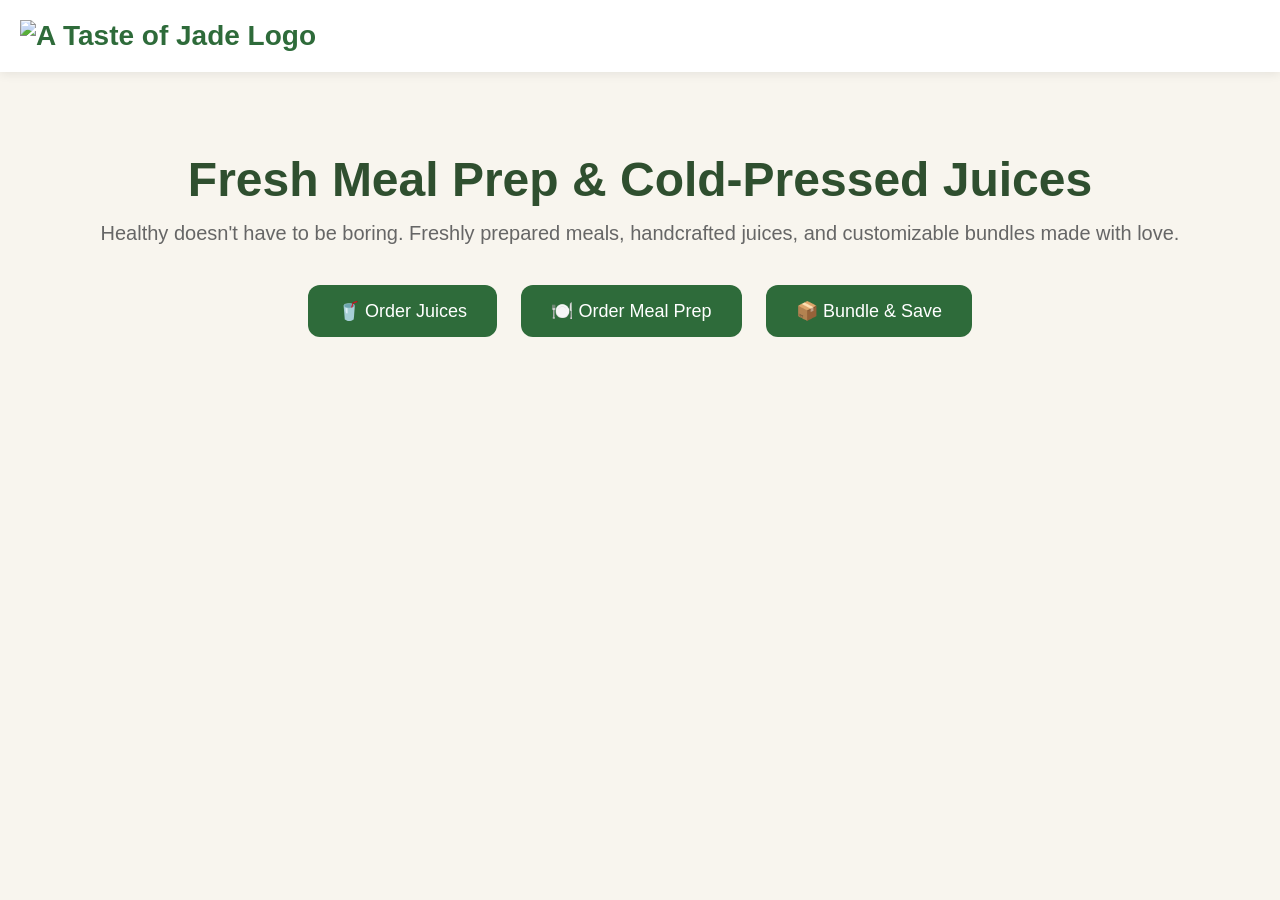
==== index.html @ e4f4dc2f "Update index.html" ====
<!DOCTYPE html>
<html lang="en">

<head>
    <meta charset="UTF-8">
    <meta name="viewport" content="width=device-width, initial-scale=1.0">
    <title>A Taste of Jade</title>
    <link rel="stylesheet" href="style.css">
</head>

<body>

<header>
    <img src="images/logo.png" alt="A Taste of Jade Logo" class="logo">
</header>

<section class="hero">

    <h1>Fresh Meal Prep & Cold-Pressed Juices</h1>

    <p>
        Healthy doesn't have to be boring. Freshly prepared meals,
        handcrafted juices, and customizable bundles made with love.
    </p>

    <div class="buttons">
        <button>🥤 Order Juices</button>
        <button>🍽️ Order Meal Prep</button>
        <button>📦 Bundle & Save</button>
    </div>

</section>

</body>

</html>
---- style.css ----
/* A Taste of Jade Website */

* {
    margin: 0;
    padding: 0;
    box-sizing: border-box;
}

body {
    font-family: Arial, Helvetica, sans-serif;
    background-color: #F8F5EE;
    color: #2F4F2F;
}

header {
    background: white;
    padding: 20px;
    display: flex;
    justify-content: space-between;
    align-items: center;
    box-shadow: 0 2px 10px rgba(0,0,0,.08);
}

.logo {
    font-size: 28px;
    font-weight: bold;
    color: #2E6B3A;
}

.hero {
    text-align: center;
    padding: 80px 20px;
}

.hero h1 {
    font-size: 48px;
    margin-bottom: 15px;
}

.hero p {
    font-size: 20px;
    margin-bottom: 30px;
    color: #666;
}

button {
    background: #2E6B3A;
    color: white;
    border: none;
    padding: 15px 30px;
    border-radius: 12px;
    font-size: 18px;
    cursor: pointer;
    margin: 10px;
}

button:hover {
    background: #3E8A4C;
}
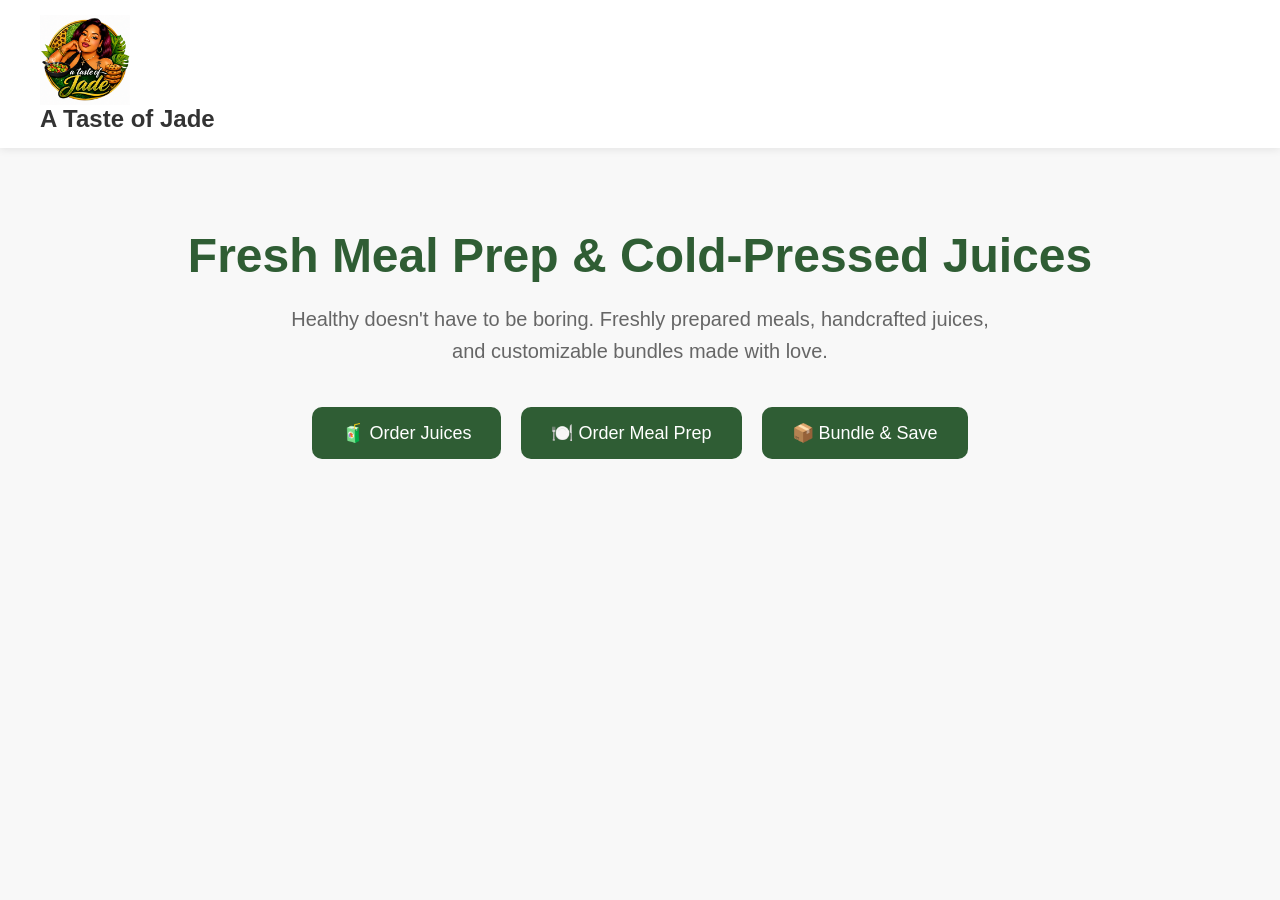
==== commit 4abc2e5d: "Update index.html" ====
--- a/index.html
+++ b/index.html
@@ -4,14 +4,25 @@
 <head>
     <meta charset="UTF-8">
     <meta name="viewport" content="width=device-width, initial-scale=1.0">
+
     <title>A Taste of Jade</title>
+
+    <!-- Google Font -->
+    <link rel="preconnect" href="https://fonts.googleapis.com">
+    <link rel="preconnect" href="https://fonts.gstatic.com" crossorigin>
+    <link href="https://fonts.googleapis.com/css2?family=Great+Vibes&display=swap" rel="stylesheet">
+
     <link rel="stylesheet" href="style.css">
 </head>
 
 <body>
 
 <header>
+
     <img src="images/logo.png" alt="A Taste of Jade Logo" class="logo">
+
+    <h2 class="brand-name">A Taste of Jade</h2>
+
 </header>
 
 <section class="hero">
@@ -24,13 +35,16 @@
     </p>
 
     <div class="buttons">
-        <button>🥤 Order Juices</button>
+
+        <button>🧃 Order Juices</button>
+
         <button>🍽️ Order Meal Prep</button>
+
         <button>📦 Bundle & Save</button>
+
     </div>
 
 </section>
 
 </body>
-
 </html>
--- a/style.css
+++ b/style.css
@@ -1,5 +1,3 @@
-/* A Taste of Jade Website */
-
 * {
     margin: 0;
     padding: 0;
@@ -8,23 +6,20 @@
 
 body {
     font-family: Arial, Helvetica, sans-serif;
-    background-color: #F8F5EE;
-    color: #2F4F2F;
+    background: #f8f8f8;
+    color: #333;
 }
 
 header {
     background: white;
-    padding: 20px;
-    display: flex;
-    justify-content: space-between;
-    align-items: center;
-    box-shadow: 0 2px 10px rgba(0,0,0,.08);
+    padding: 15px 40px;
+    box-shadow: 0 2px 8px rgba(0,0,0,0.08);
 }
 
 .logo {
-    font-size: 28px;
-    font-weight: bold;
-    color: #2E6B3A;
+    width: 90px;
+    height: auto;
+    display: block;
 }
 
 .hero {
@@ -34,26 +29,36 @@
 
 .hero h1 {
     font-size: 48px;
-    margin-bottom: 15px;
+    color: #2f5d34;
+    margin-bottom: 20px;
 }
 
 .hero p {
     font-size: 20px;
-    margin-bottom: 30px;
     color: #666;
+    max-width: 700px;
+    margin: 0 auto 40px;
+    line-height: 1.6;
+}
+
+.buttons {
+    display: flex;
+    justify-content: center;
+    gap: 20px;
+    flex-wrap: wrap;
 }
 
 button {
-    background: #2E6B3A;
+    background: #2f5d34;
     color: white;
     border: none;
     padding: 15px 30px;
-    border-radius: 12px;
+    border-radius: 10px;
     font-size: 18px;
     cursor: pointer;
-    margin: 10px;
+    transition: 0.3s;
 }
 
 button:hover {
-    background: #3E8A4C;
+    background: #234728;
 }
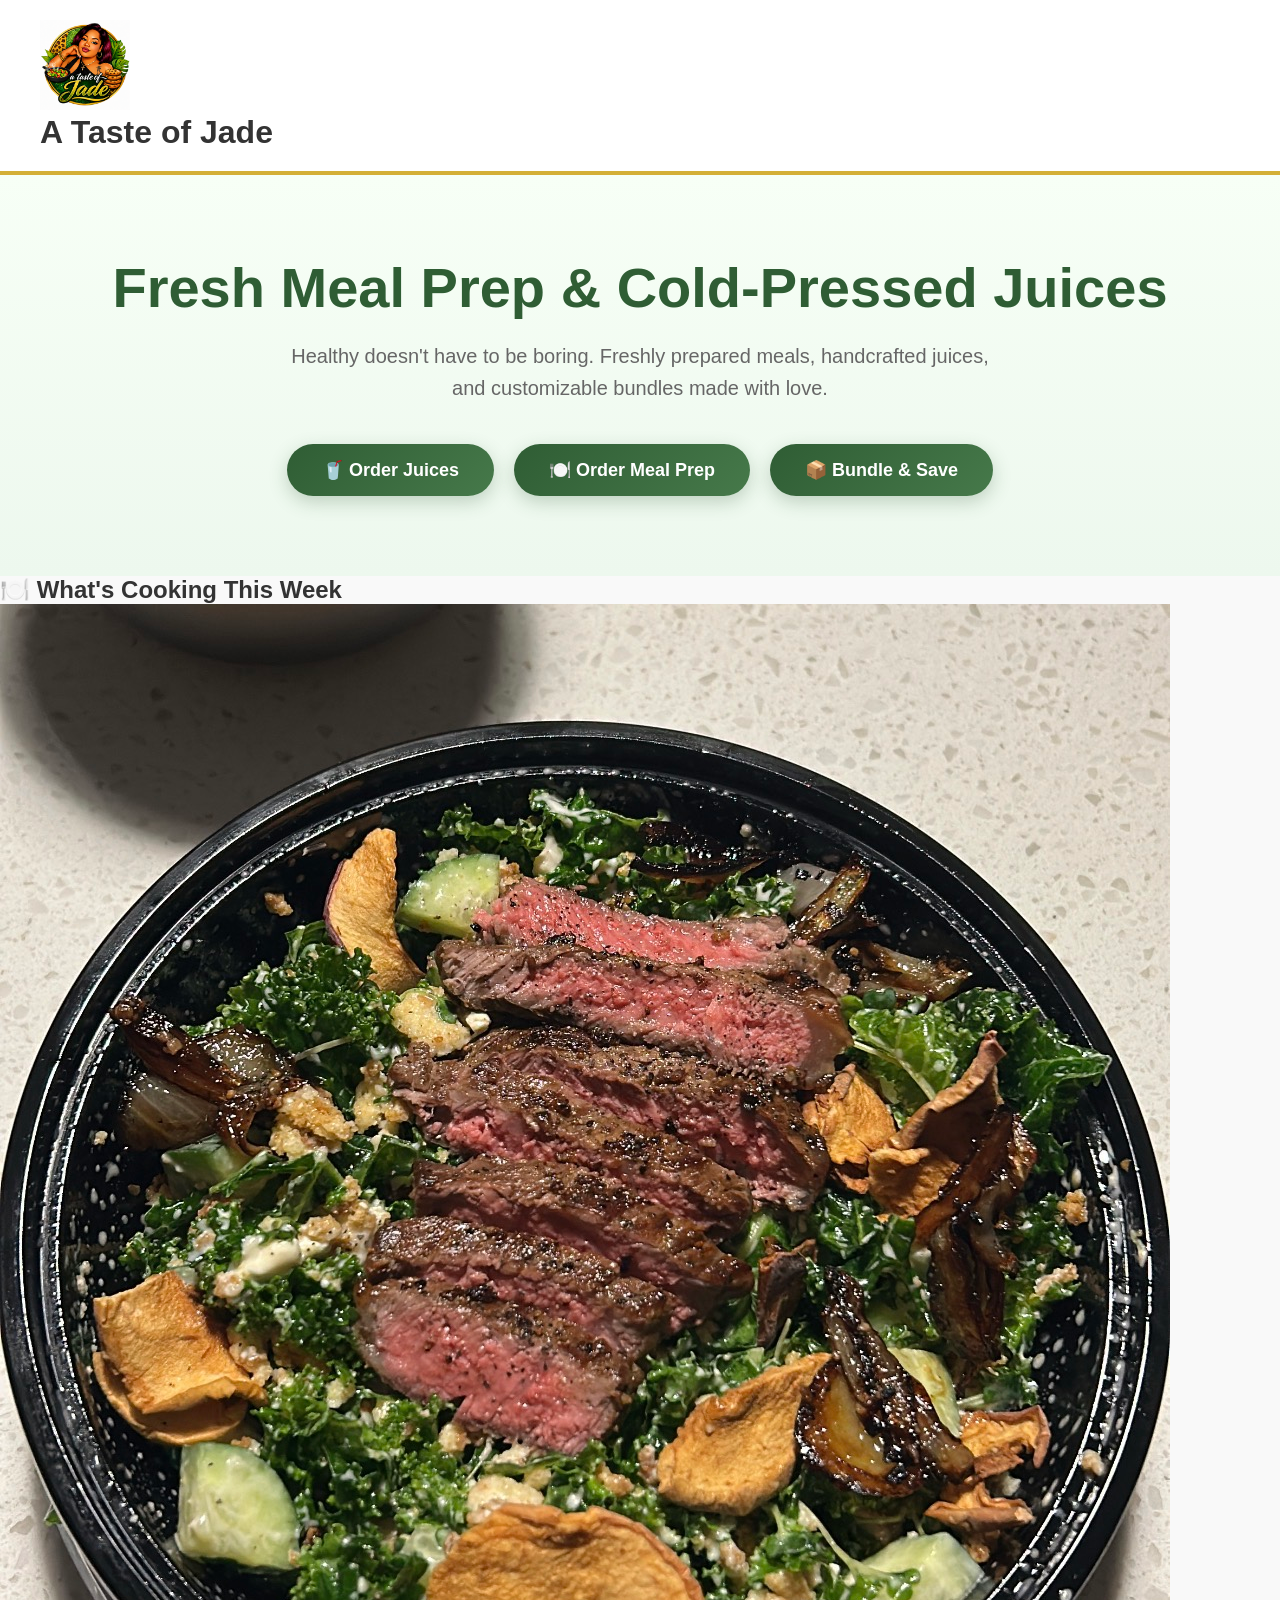
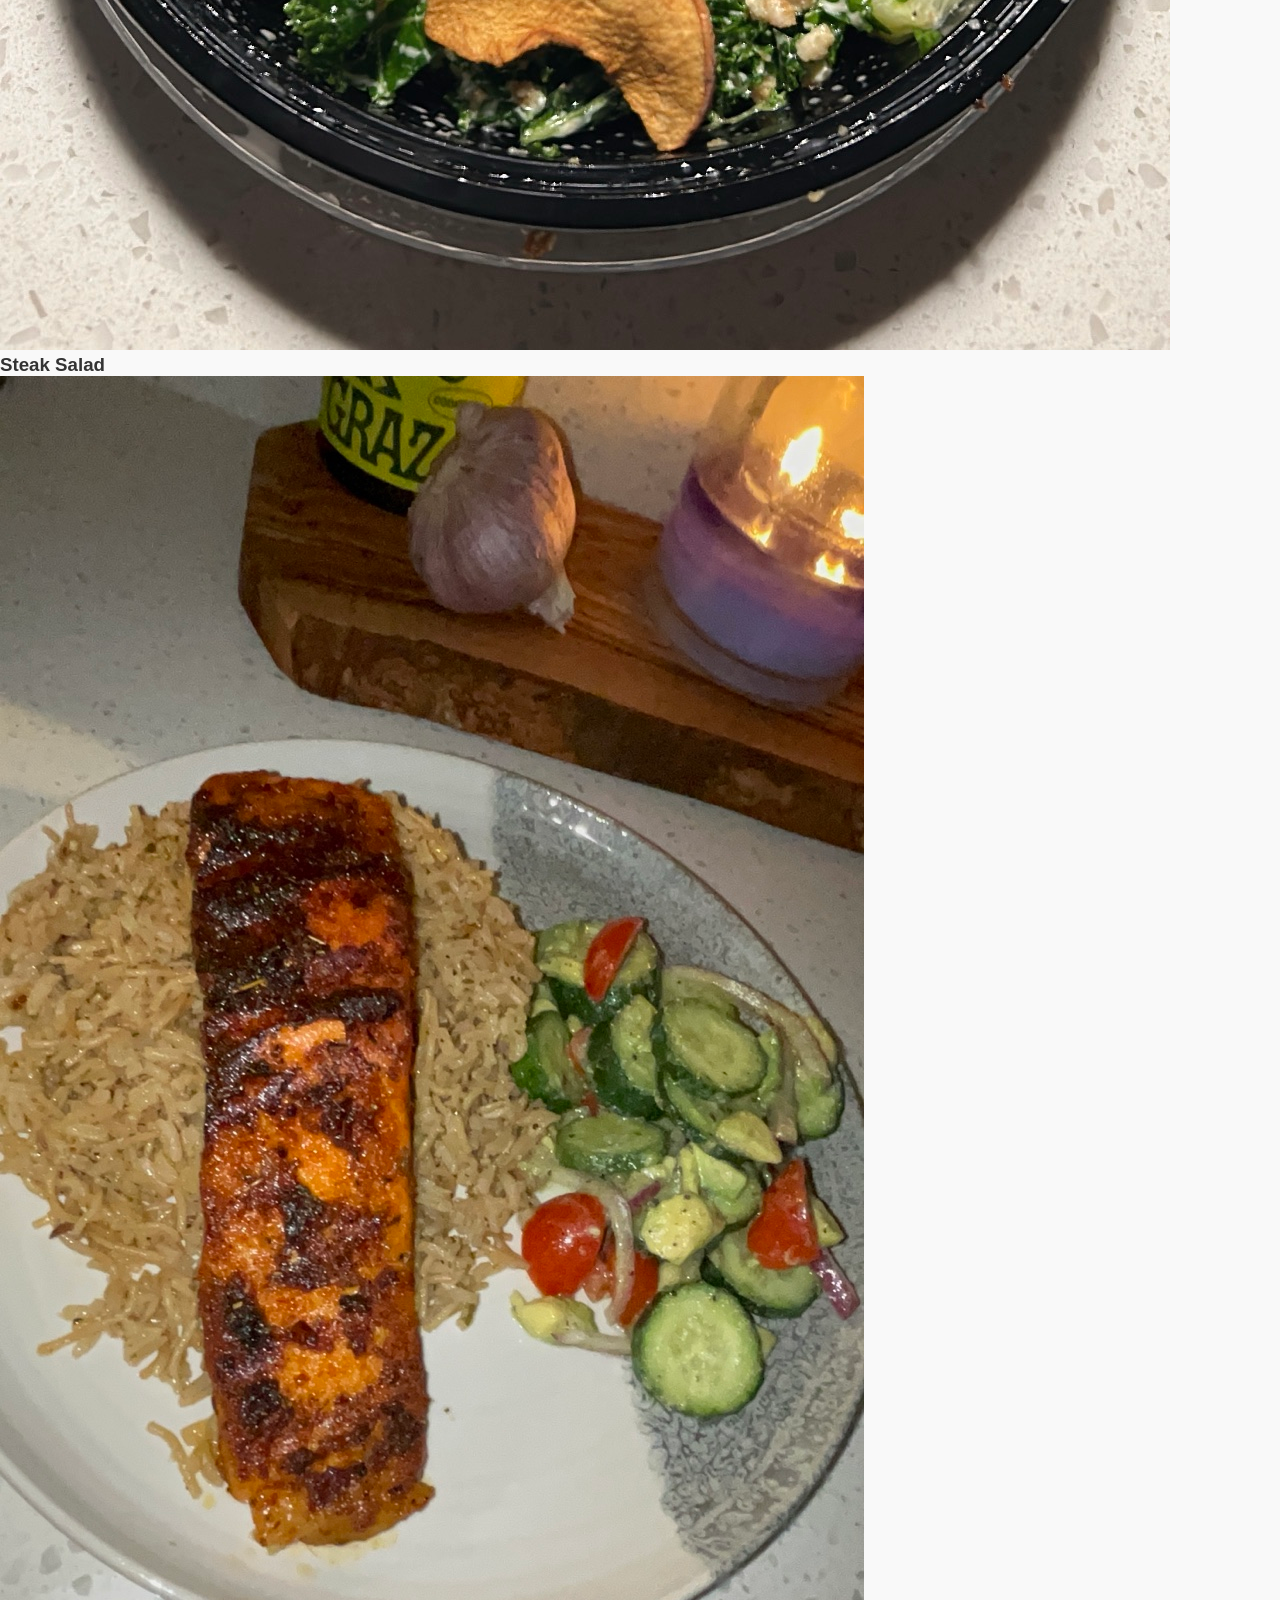
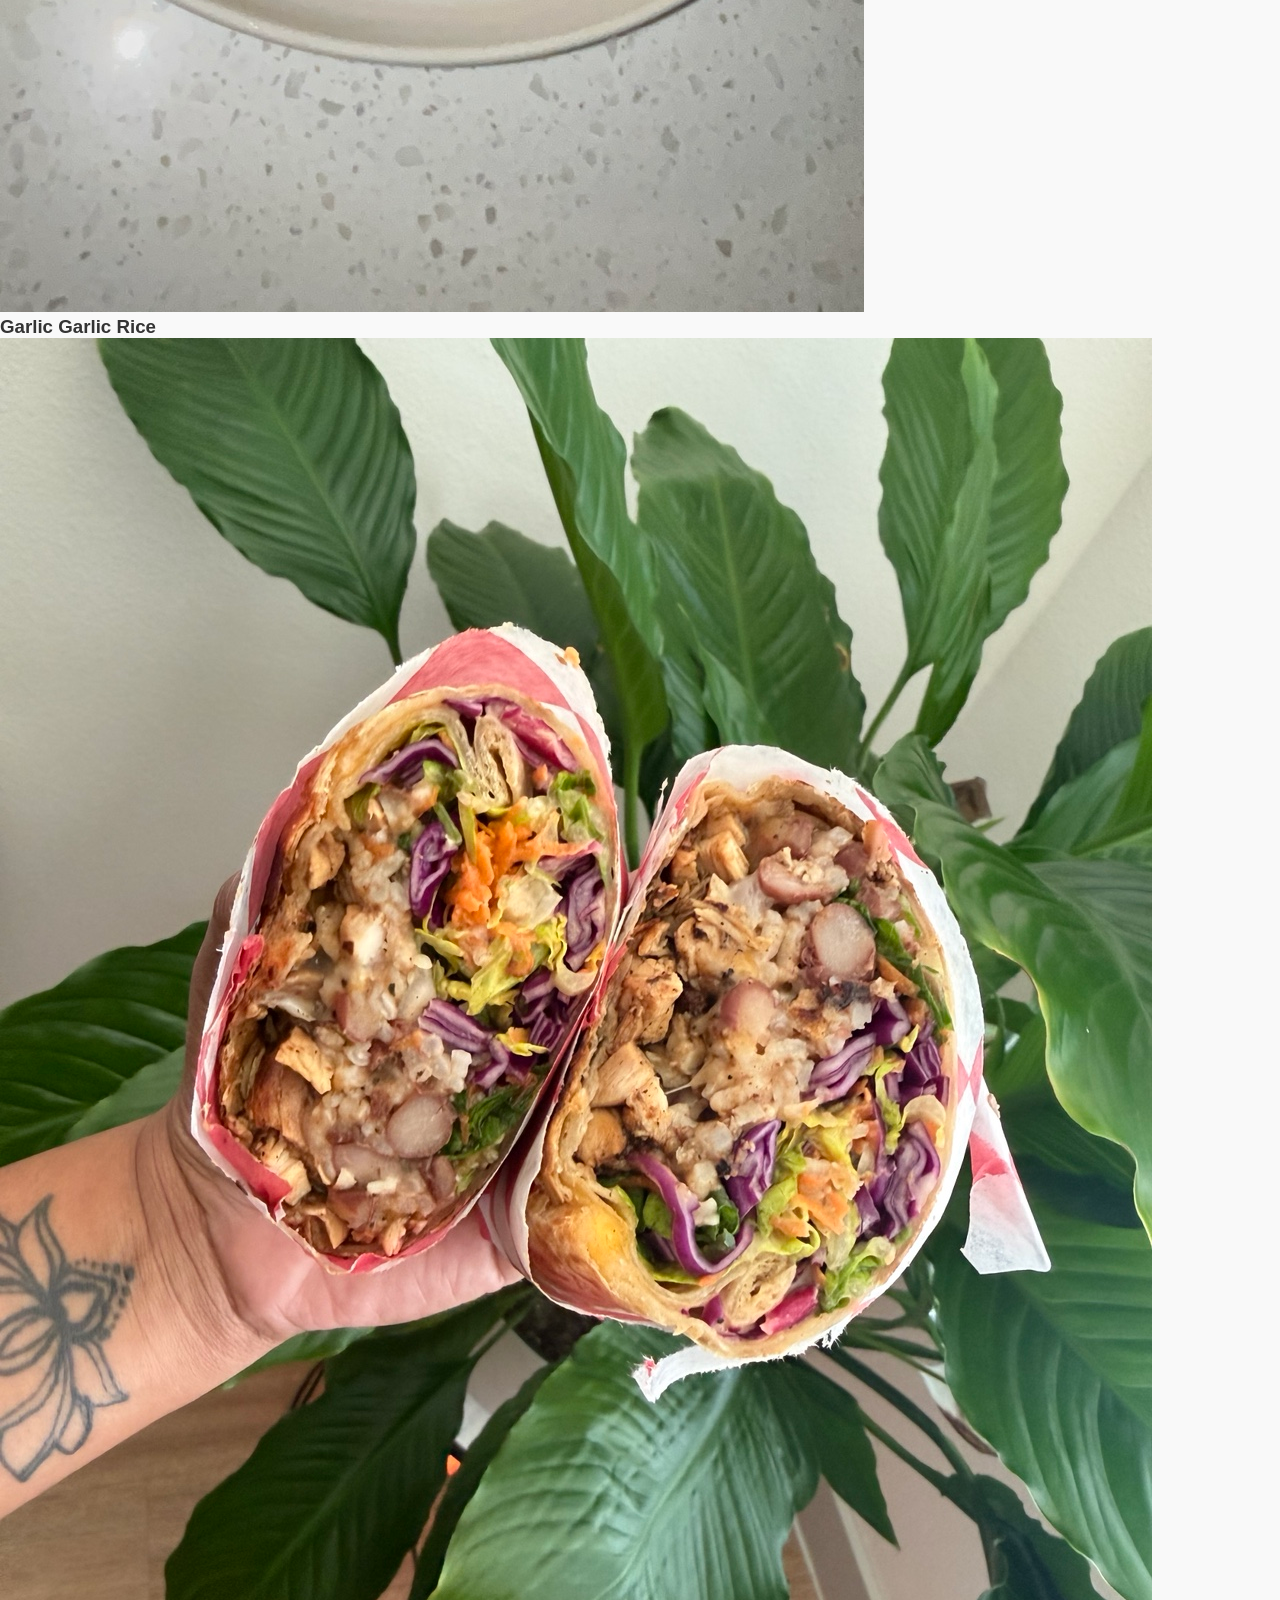
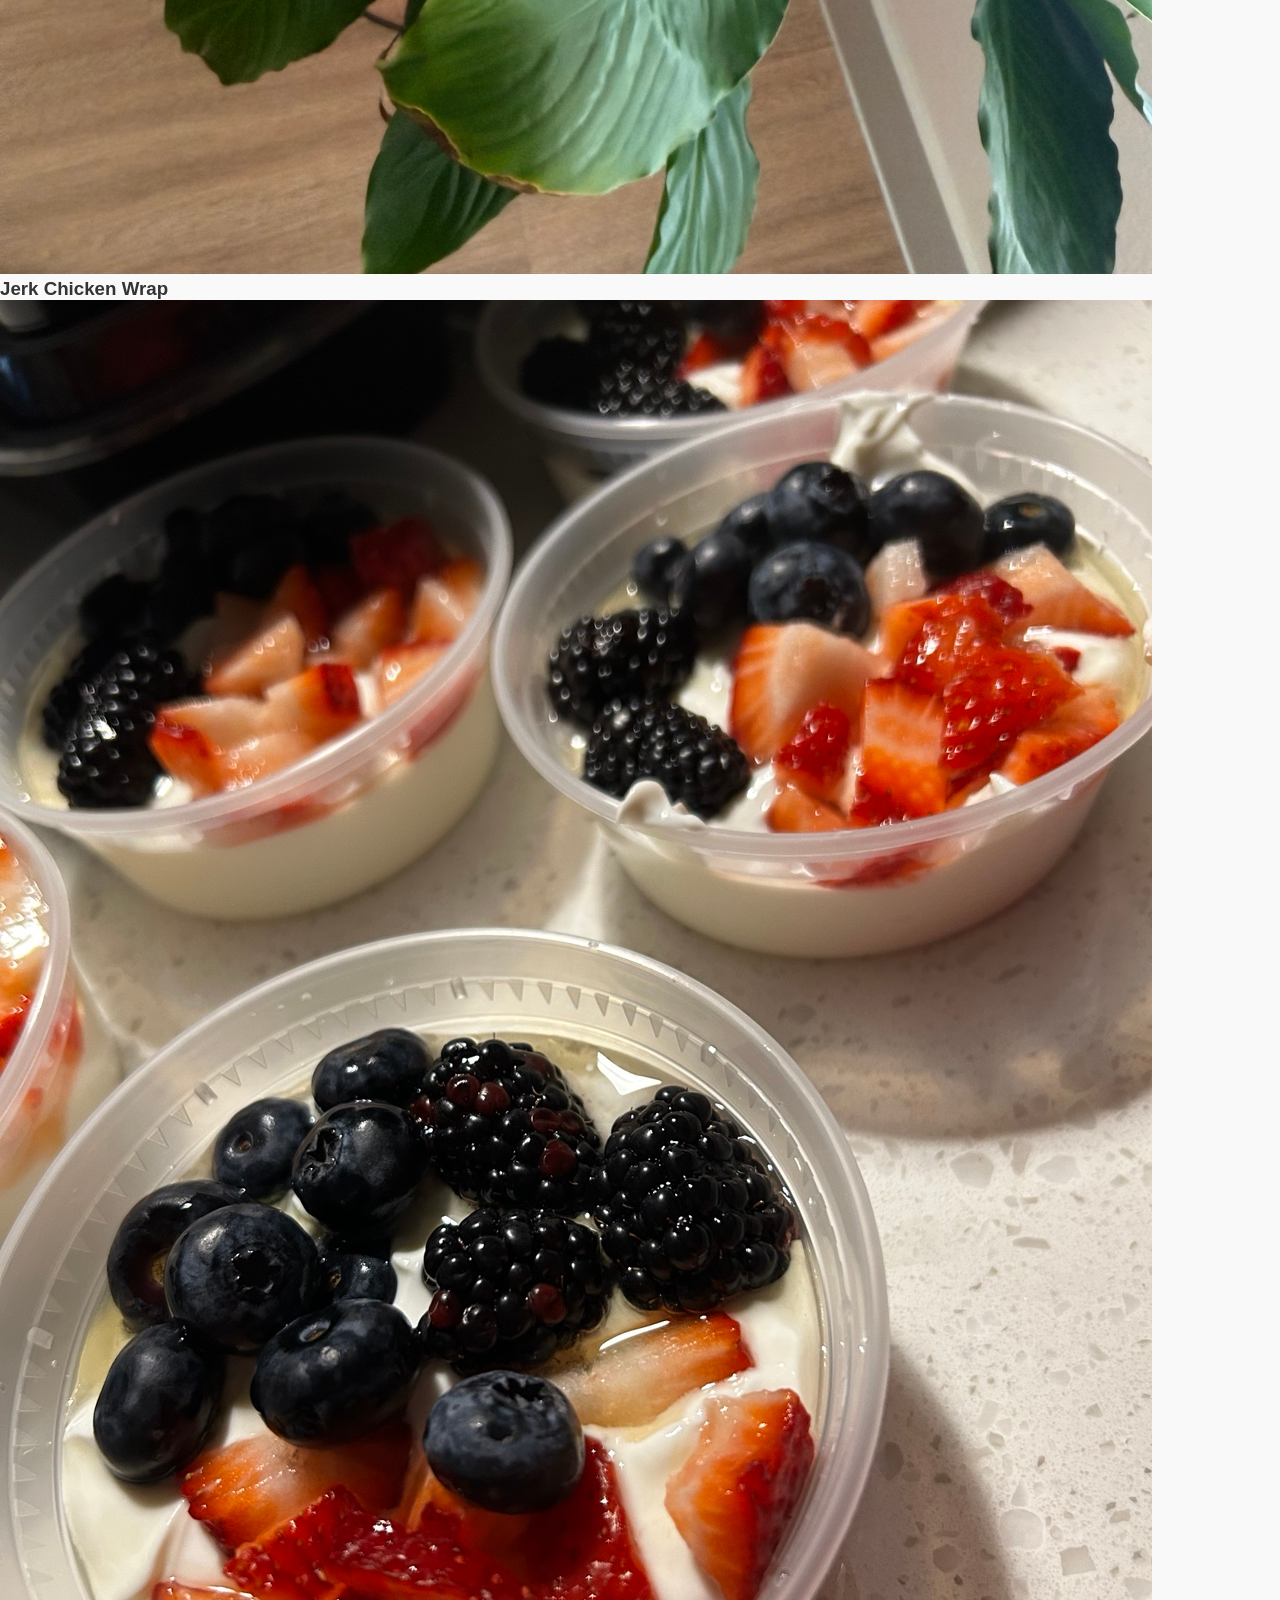
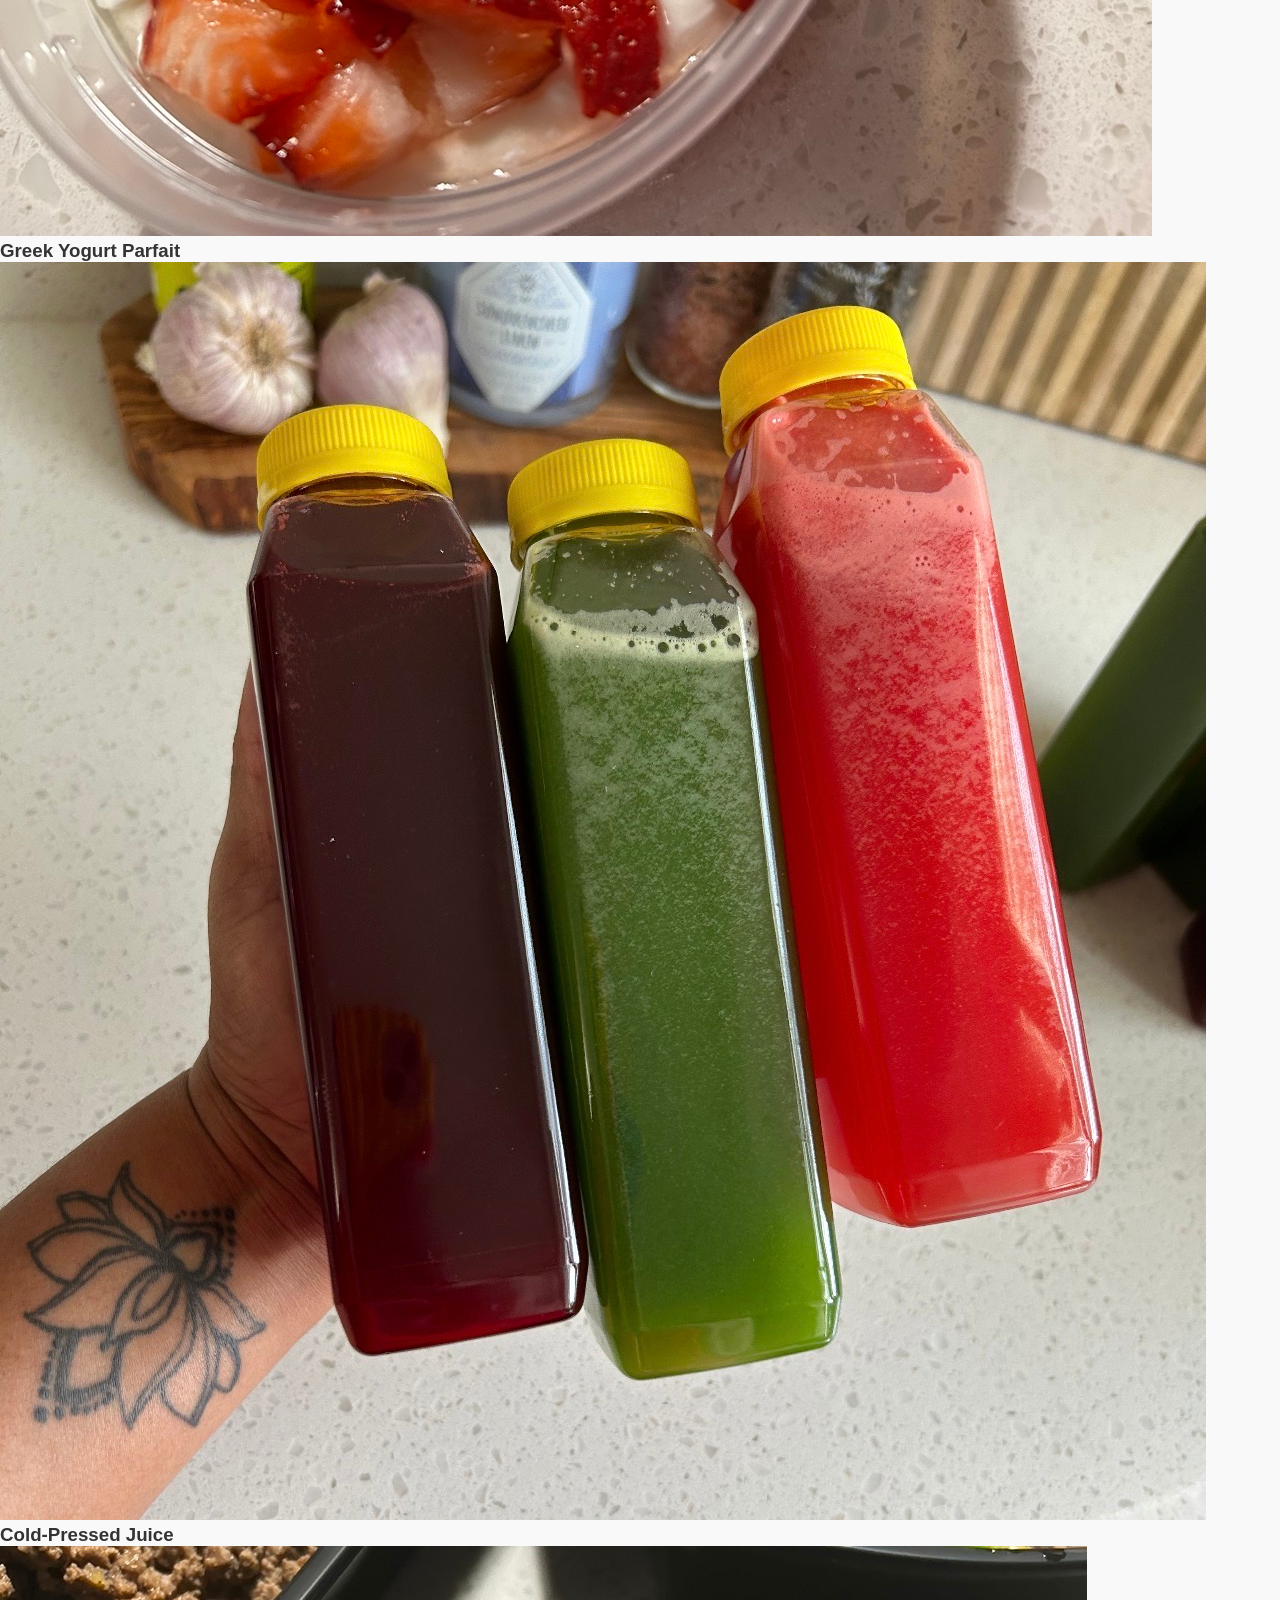
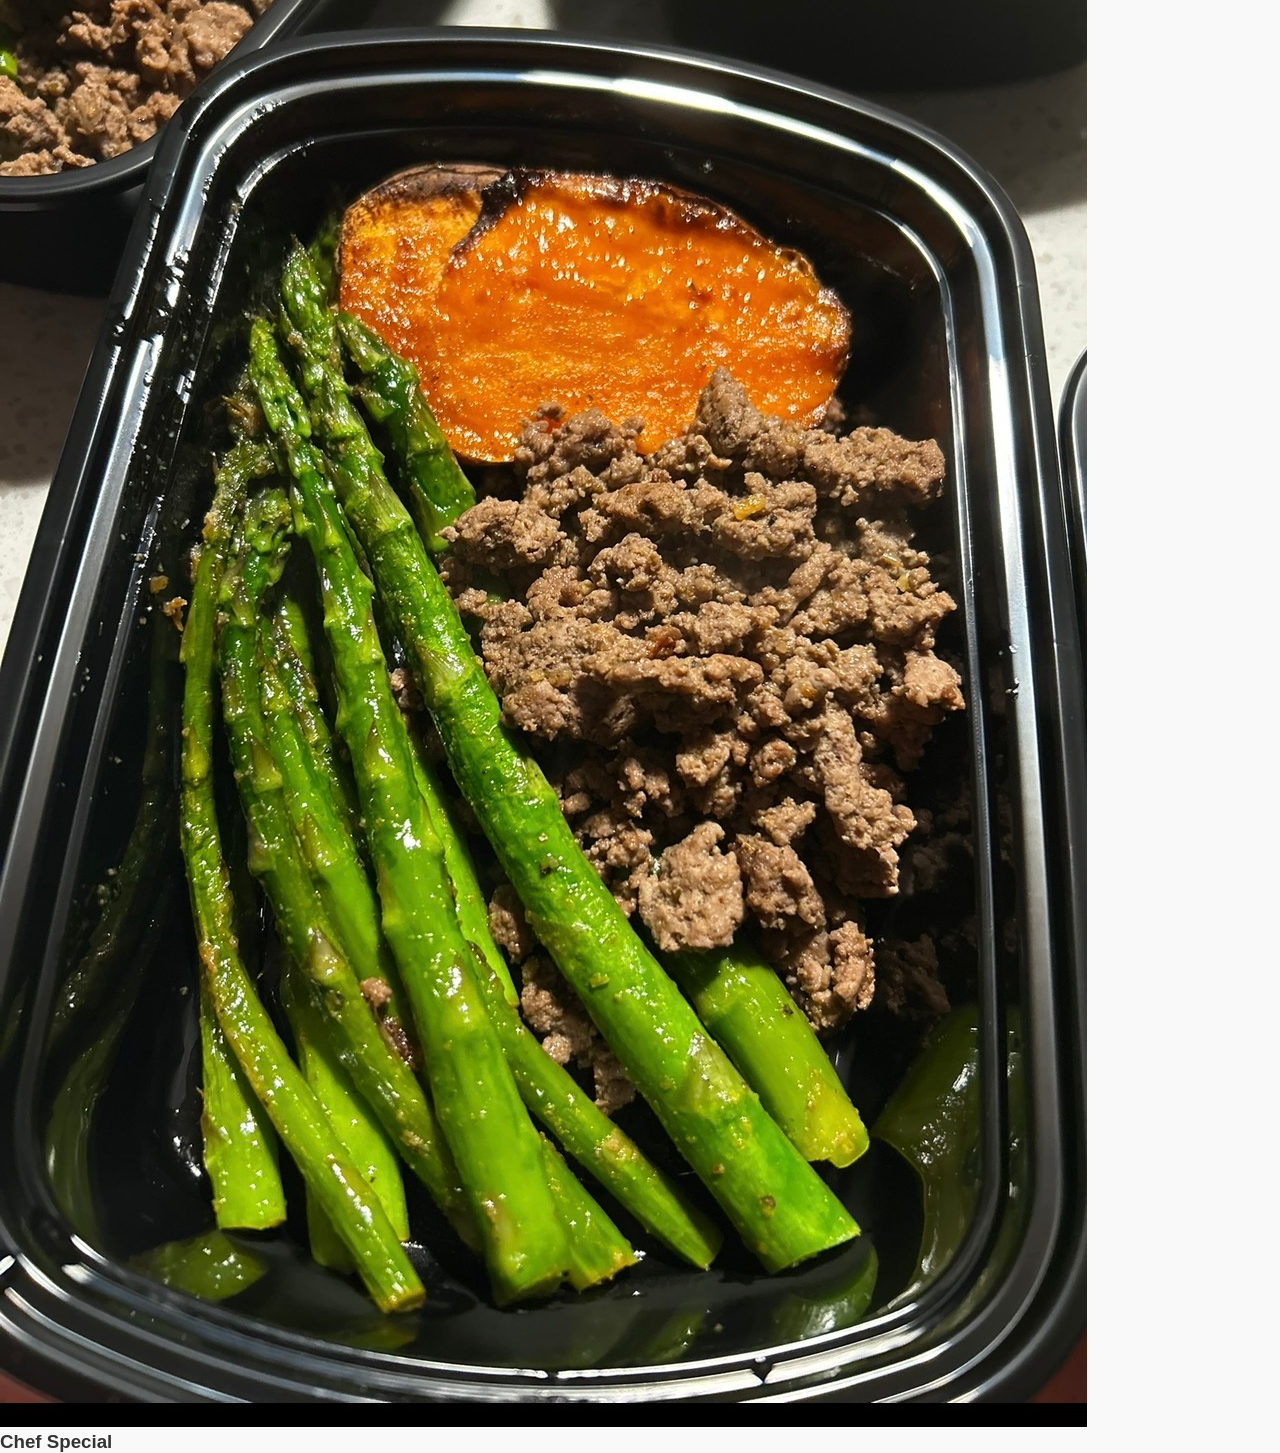
==== commit 93c24aef: "Update index.html" ====
--- a/index.html
+++ b/index.html
@@ -2,28 +2,37 @@
 <html lang="en">
 
 <head>
+
     <meta charset="UTF-8">
     <meta name="viewport" content="width=device-width, initial-scale=1.0">
 
     <title>A Taste of Jade</title>
 
-    <!-- Google Font -->
+    <link rel="stylesheet" href="style.css">
+
     <link rel="preconnect" href="https://fonts.googleapis.com">
     <link rel="preconnect" href="https://fonts.gstatic.com" crossorigin>
-    <link href="https://fonts.googleapis.com/css2?family=Great+Vibes&display=swap" rel="stylesheet">
 
-    <link rel="stylesheet" href="style.css">
+    <link href="https://fonts.googleapis.com/css2?family=Patrick+Hand&display=swap" rel="stylesheet">
+
 </head>
 
 <body>
 
 <header>
 
-    <img src="images/logo.png" alt="A Taste of Jade Logo" class="logo">
+    <div class="logo-container">
 
-    <h2 class="brand-name">A Taste of Jade</h2>
+        <img src="images/logo.png" alt="A Taste of Jade Logo" class="logo">
+
+        <h1 class="business-name">
+            A Taste of Jade
+        </h1>
+
+    </div>
 
 </header>
+
 
 <section class="hero">
 
@@ -36,7 +45,7 @@
 
     <div class="buttons">
 
-        <button>🧃 Order Juices</button>
+        <button>🥤 Order Juices</button>
 
         <button>🍽️ Order Meal Prep</button>
 
@@ -46,5 +55,48 @@
 
 </section>
 
+
+
+<section class="gallery">
+
+    <h2>🍽️ What's Cooking This Week</h2>
+
+    <div class="gallery-grid">
+
+        <div class="card">
+            <img src="images/steak salad.jpeg" alt="Steak Salad">
+            <h3>Steak Salad</h3>
+        </div>
+
+        <div class="card">
+            <img src="images/salmongarlicrice.jpeg" alt="Garlic Salmon Rice">
+            <h3>Garlic Garlic Rice</h3>
+        </div>
+
+        <div class="card">
+            <img src="images/jerkwrap.jpeg" alt="Jerk Chicken Wrap">
+            <h3>Jerk Chicken Wrap</h3>
+        </div>
+
+        <div class="card">
+            <img src="images/parfait1.jpeg" alt="Greek Yogurt Parfait">
+            <h3>Greek Yogurt Parfait</h3>
+        </div>
+
+        <div class="card">
+            <img src="images/juice1.jpeg" alt="Cold Pressed Juice">
+            <h3>Cold-Pressed Juice</h3>
+        </div>
+
+        <div class="card">
+            <img src="images/beefsweerp.jpeg" alt="Beef Plate">
+            <h3>Chef Special</h3>
+        </div>
+
+    </div>
+
+</section>
+
 </body>
+
 </html>
--- a/style.css
+++ b/style.css
@@ -1,64 +1,153 @@
-* {
-    margin: 0;
-    padding: 0;
-    box-sizing: border-box;
+/* ==========================
+   RESET
+========================== */
+
+*{
+    margin:0;
+    padding:0;
+    box-sizing:border-box;
 }
 
-body {
-    font-family: Arial, Helvetica, sans-serif;
-    background: #f8f8f8;
-    color: #333;
+body{
+    font-family:Arial, Helvetica, sans-serif;
+    background:#f9f9f9;
+    color:#333;
 }
 
-header {
-    background: white;
-    padding: 15px 40px;
-    box-shadow: 0 2px 8px rgba(0,0,0,0.08);
+/* ==========================
+   HEADER
+========================== */
+
+header{
+    display:flex;
+    align-items:center;
+    padding:20px 40px;
+    background:white;
+    box-shadow:0 2px 8px rgba(0,0,0,.08);
+    border-bottom:4px solid #d4af37;
 }
 
-.logo {
-    width: 90px;
-    height: auto;
-    display: block;
+.logo{
+    width:90px;
+    height:auto;
 }
 
-.hero {
-    text-align: center;
-    padding: 80px 20px;
+.brand-name{
+    margin-left:100px;
+    font-family:'Allura', cursive;
+    font-size:68px;
+    color:#2f5d34;
+    font-weight:normal;
+    text-shadow:2px 2px 4px rgba(196,155,56,.35);
 }
 
-.hero h1 {
-    font-size: 48px;
-    color: #2f5d34;
-    margin-bottom: 20px;
+/* ==========================
+   HERO
+========================== */
+
+.hero{
+    text-align:center;
+    padding:80px 20px;
+    background:linear-gradient(to bottom,#f7fff6,#edf8ee);
 }
 
-.hero p {
-    font-size: 20px;
-    color: #666;
-    max-width: 700px;
-    margin: 0 auto 40px;
-    line-height: 1.6;
+.hero-image{
+    width:100%;
+    max-width:900px;
+    display:block;
+    margin:0 auto 40px;
+    border-radius:20px;
+    box-shadow:0 10px 25px rgba(0,0,0,.15);
 }
 
-.buttons {
-    display: flex;
-    justify-content: center;
-    gap: 20px;
-    flex-wrap: wrap;
+.hero h1{
+    font-size:56px;
+    color:#2f5d34;
+    margin-bottom:20px;
 }
 
-button {
-    background: #2f5d34;
-    color: white;
-    border: none;
-    padding: 15px 30px;
-    border-radius: 10px;
-    font-size: 18px;
-    cursor: pointer;
-    transition: 0.3s;
+.hero p{
+    font-size:20px;
+    color:#666;
+    max-width:700px;
+    margin:0 auto 40px;
+    line-height:1.6;
 }
 
-button:hover {
-    background: #234728;
+/* ==========================
+   BUTTONS
+========================== */
+
+.buttons{
+    display:flex;
+    justify-content:center;
+    gap:20px;
+    flex-wrap:wrap;
 }
+
+button{
+    background:linear-gradient(135deg,#2f5d34,#46794a);
+    color:white;
+    border:none;
+    padding:15px 35px;
+    border-radius:40px;
+    font-size:18px;
+    font-weight:bold;
+    cursor:pointer;
+    transition:.3s;
+    box-shadow:0 6px 18px rgba(47,93,52,.25);
+}
+
+button:hover{
+    background:#234728;
+    transform:translateY(-4px);
+    box-shadow:0 10px 25px rgba(47,93,52,.35);
+}
+
+/* ==========================
+   MOBILE
+========================== */
+
+@media (max-width:768px){
+
+    header{
+        flex-direction:column;
+        text-align:center;
+        padding:20px;
+    }
+
+    .logo{
+        width:120px;
+        margin-bottom:10px;
+    }
+
+    .brand-name{
+        margin-left:0;
+        font-size:48px;
+    }
+
+    .hero{
+        padding:60px 20px;
+    }
+
+    .hero h1{
+        font-size:38px;
+    }
+
+    .hero p{
+        font-size:18px;
+    }
+
+    .buttons{
+        flex-direction:column;
+        align-items:center;
+    }
+
+    button{
+        width:260px;
+    }
+
+    .hero-image{
+        width:100%;
+    }
+}
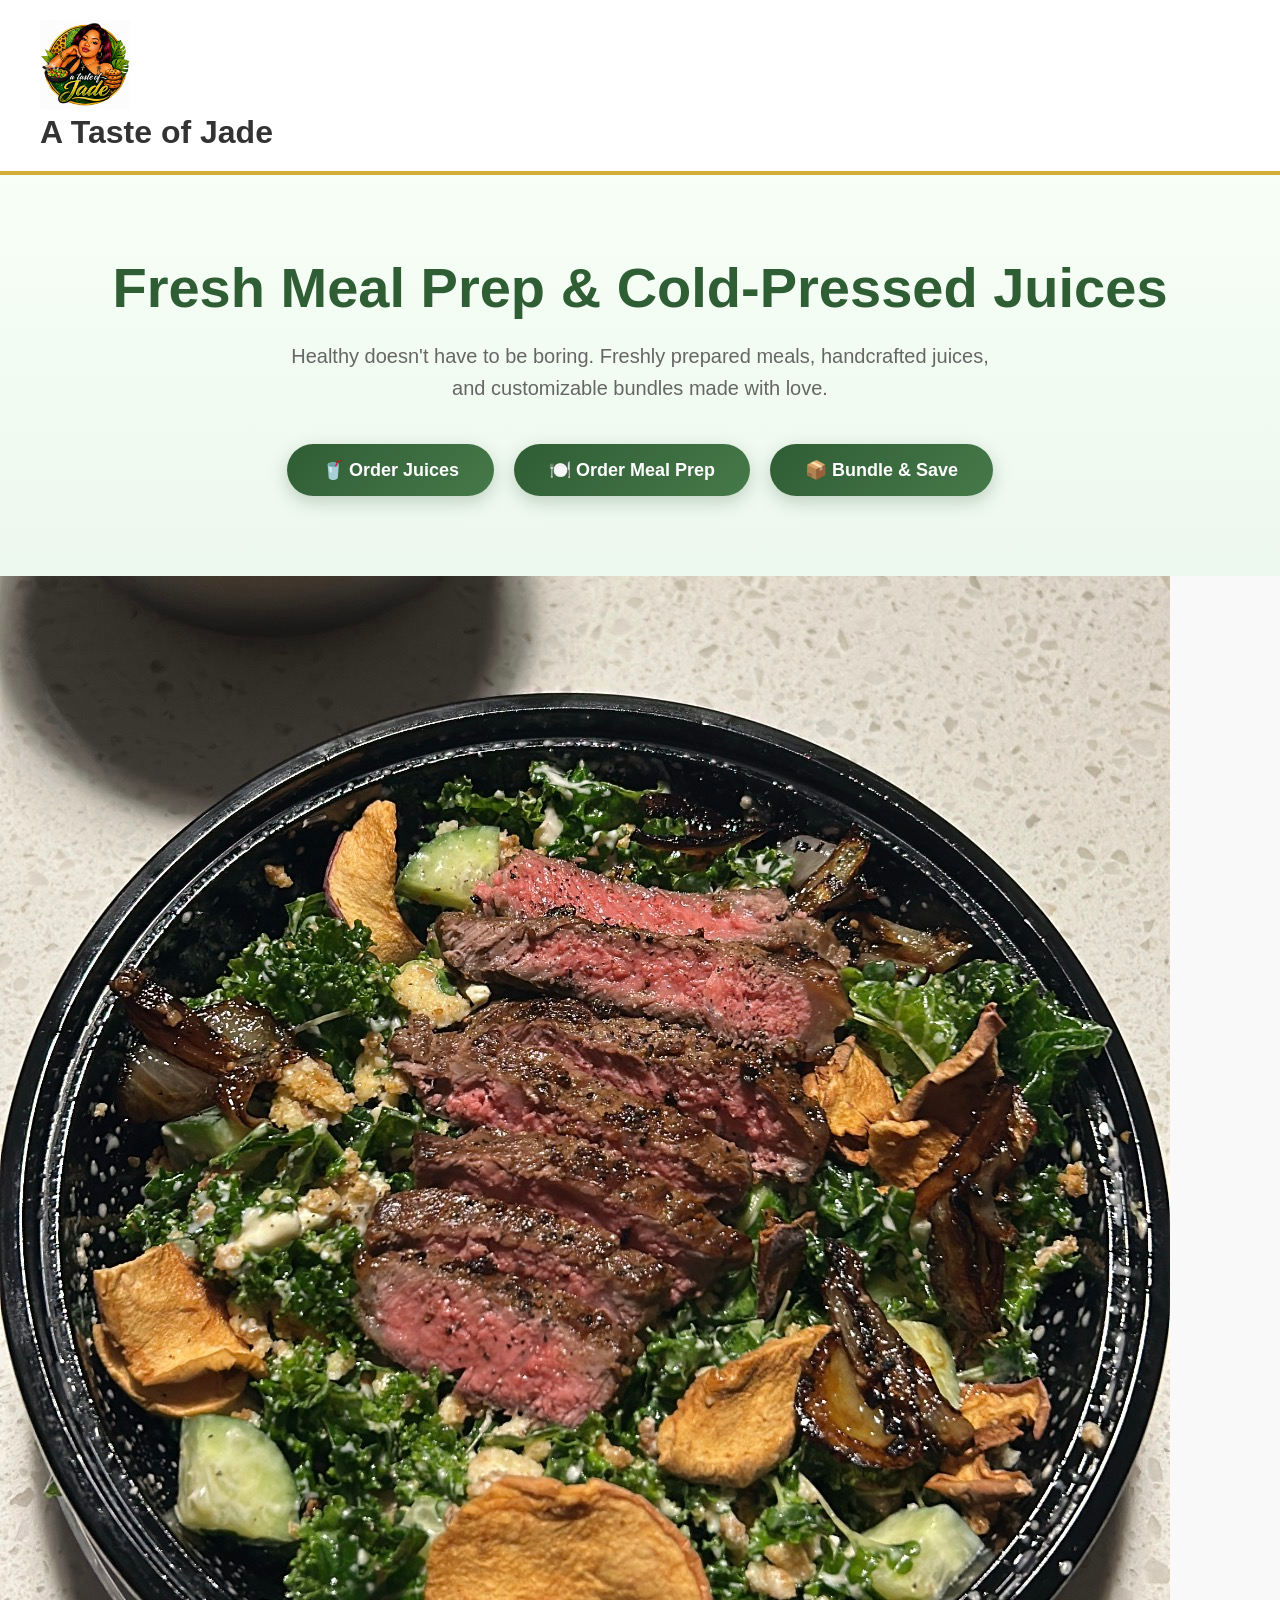
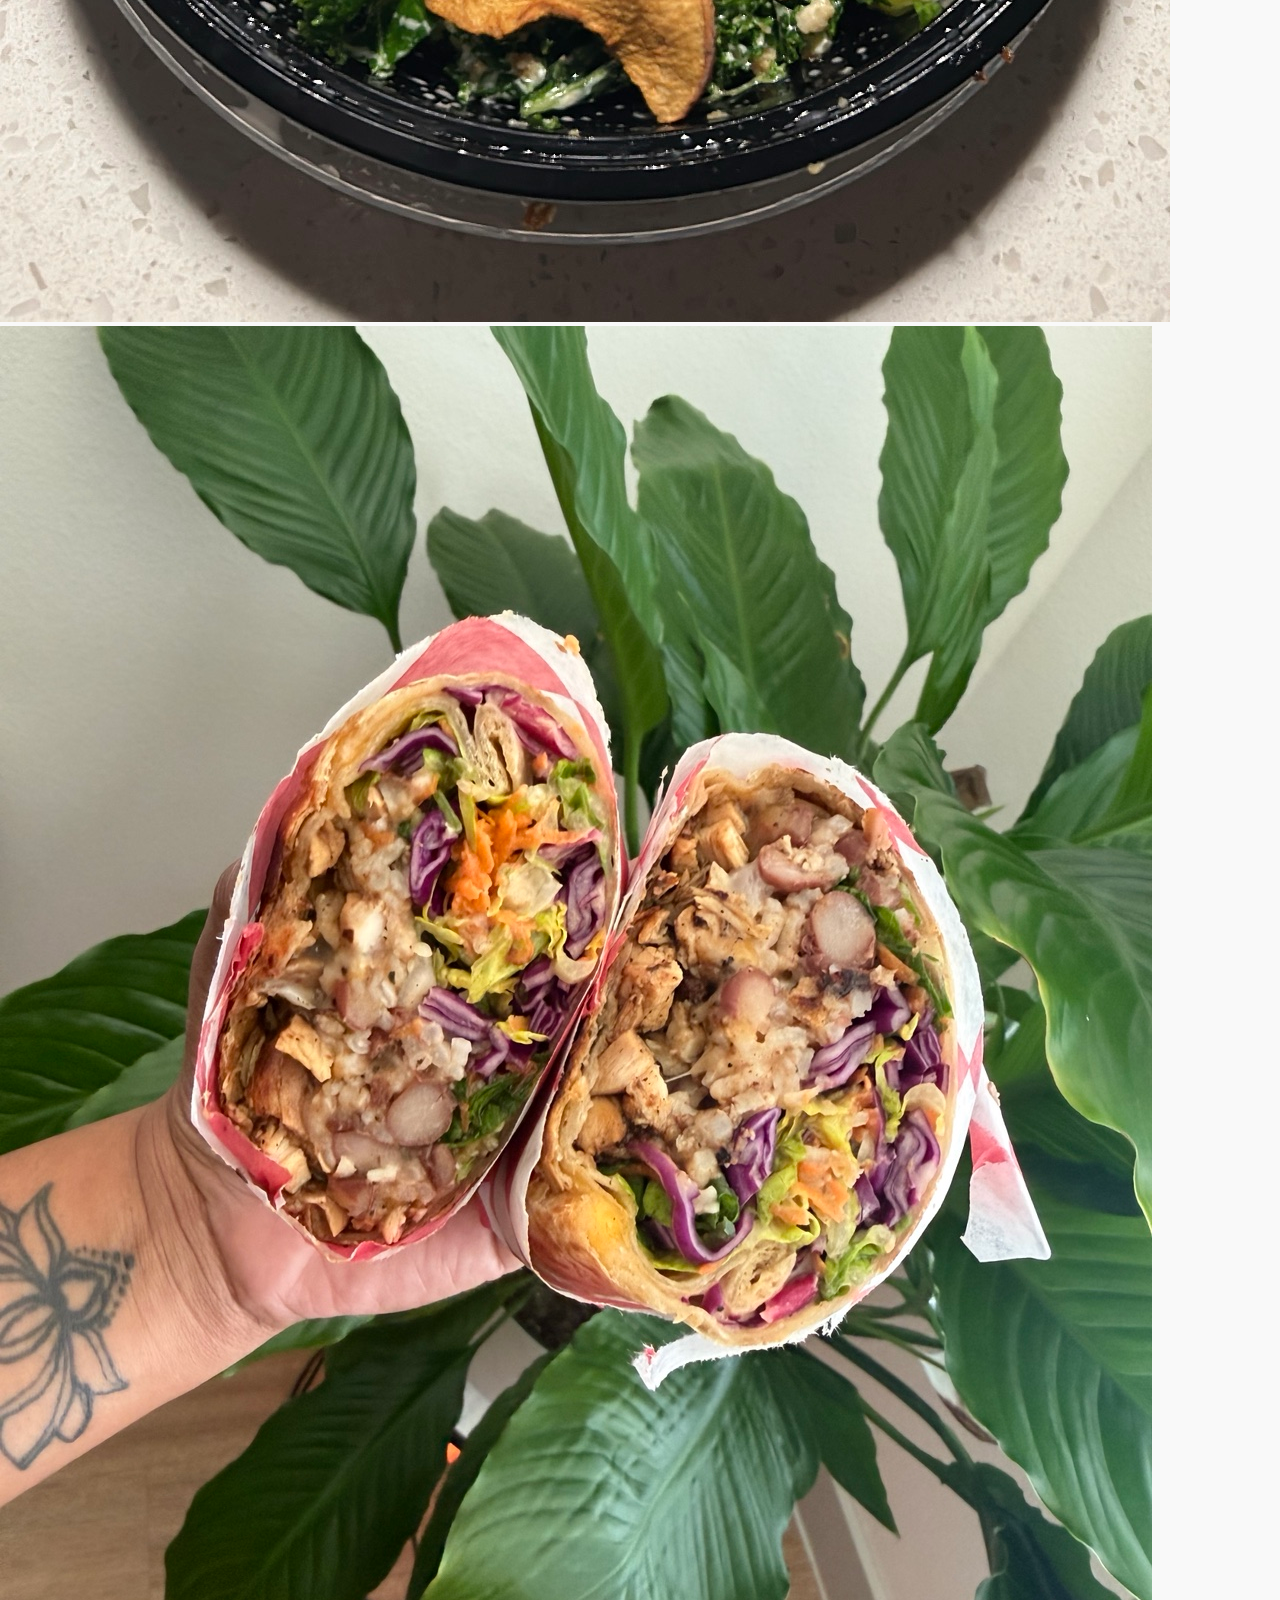
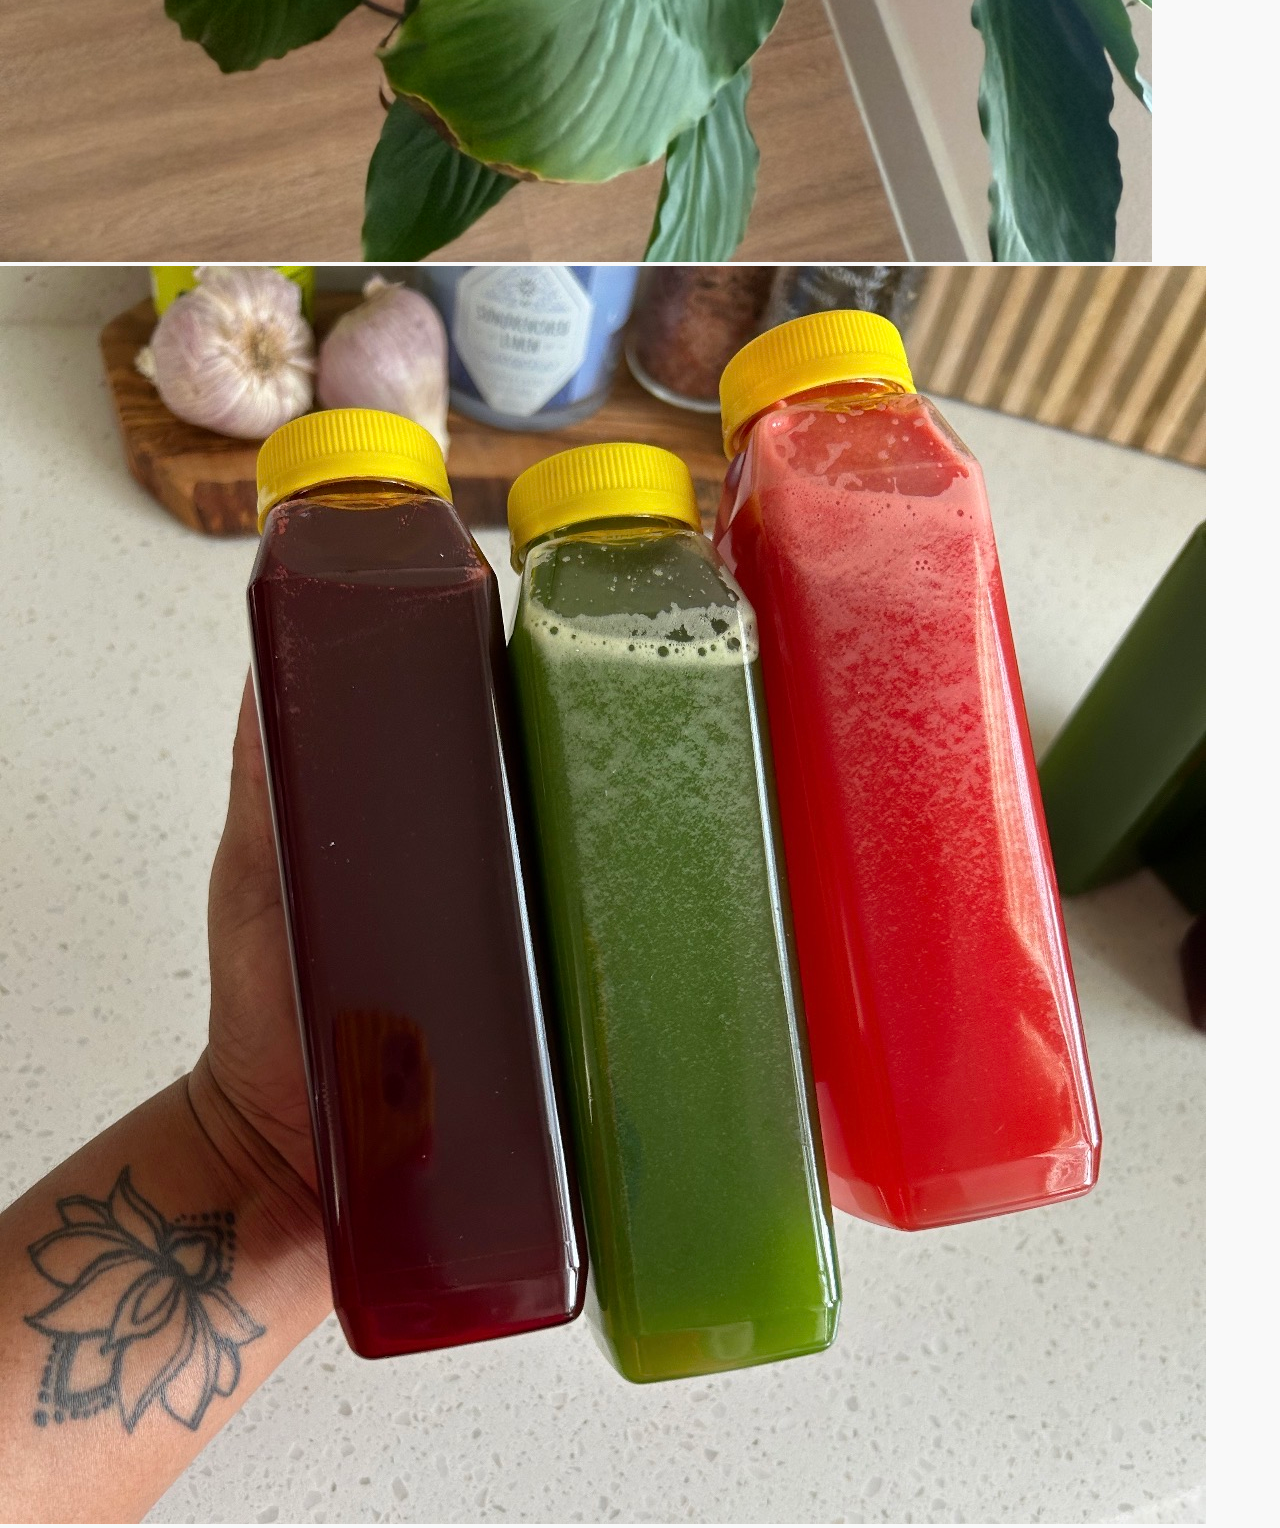
==== commit d60264b2: "Update index.html" ====
--- a/index.html
+++ b/index.html
@@ -25,14 +25,11 @@
 
         <img src="images/logo.png" alt="A Taste of Jade Logo" class="logo">
 
-        <h1 class="business-name">
-            A Taste of Jade
-        </h1>
+        <h1 class="business-name">A Taste of Jade</h1>
 
     </div>
 
 </header>
-
 
 <section class="hero">
 
@@ -55,45 +52,13 @@
 
 </section>
 
+<section class="photo-strip">
 
+    <img src="images/steak-salad.jpeg" alt="Steak Salad">
 
-<section class="gallery">
+    <img src="images/jerkwrap.jpeg" alt="Jerk Chicken Wrap">
 
-    <h2>🍽️ What's Cooking This Week</h2>
-
-    <div class="gallery-grid">
-
-        <div class="card">
-            <img src="images/steak salad.jpeg" alt="Steak Salad">
-            <h3>Steak Salad</h3>
-        </div>
-
-        <div class="card">
-            <img src="images/salmongarlicrice.jpeg" alt="Garlic Salmon Rice">
-            <h3>Garlic Garlic Rice</h3>
-        </div>
-
-        <div class="card">
-            <img src="images/jerkwrap.jpeg" alt="Jerk Chicken Wrap">
-            <h3>Jerk Chicken Wrap</h3>
-        </div>
-
-        <div class="card">
-            <img src="images/parfait1.jpeg" alt="Greek Yogurt Parfait">
-            <h3>Greek Yogurt Parfait</h3>
-        </div>
-
-        <div class="card">
-            <img src="images/juice1.jpeg" alt="Cold Pressed Juice">
-            <h3>Cold-Pressed Juice</h3>
-        </div>
-
-        <div class="card">
-            <img src="images/beefsweerp.jpeg" alt="Beef Plate">
-            <h3>Chef Special</h3>
-        </div>
-
-    </div>
+    <img src="images/juice1.jpeg" alt="Fresh Juice">
 
 </section>
 
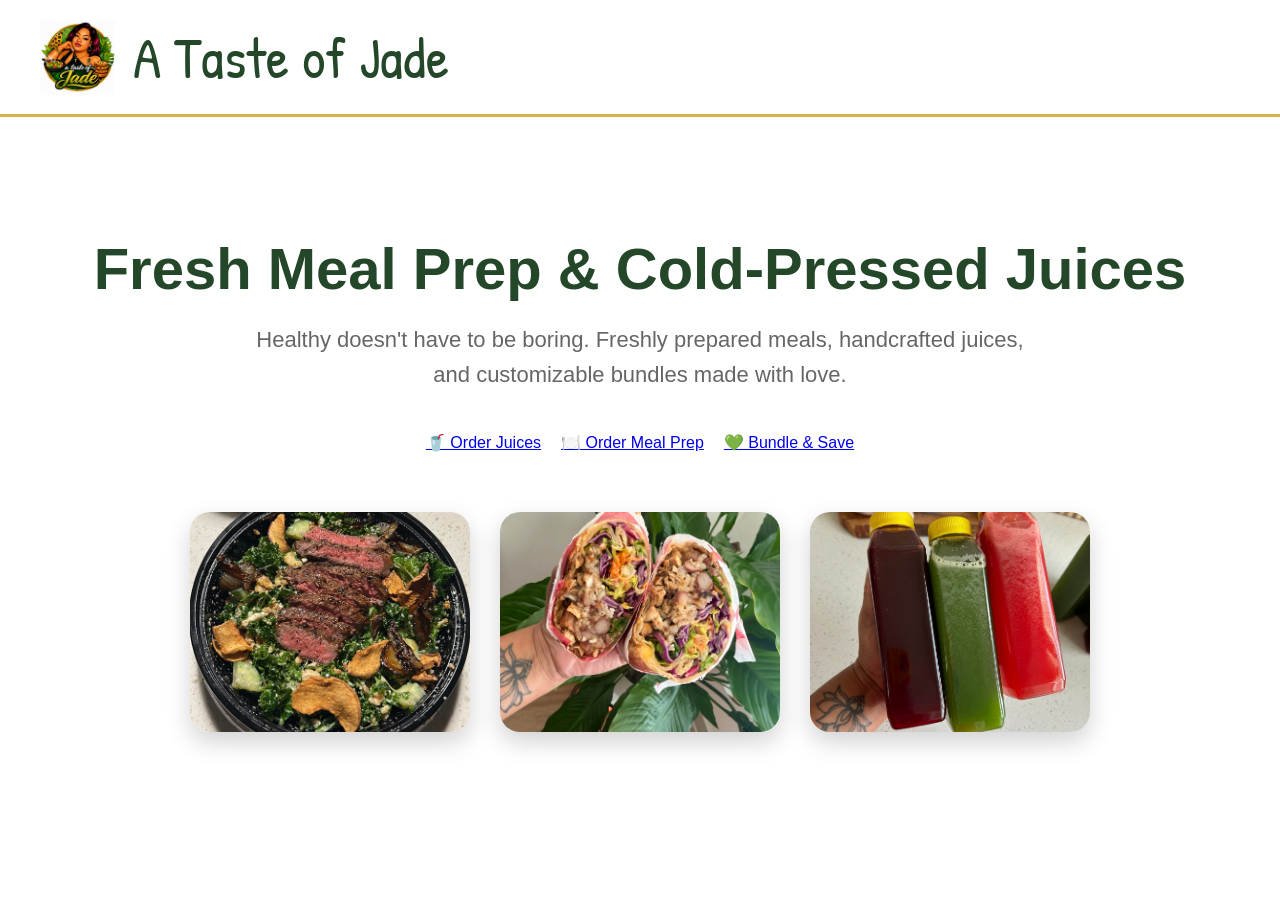
==== commit a8ef2c9a: "Update index.html" ====
--- a/index.html
+++ b/index.html
@@ -36,17 +36,24 @@
     <h1>Fresh Meal Prep & Cold-Pressed Juices</h1>
 
     <p>
-        Healthy doesn't have to be boring. Freshly prepared meals,
-        handcrafted juices, and customizable bundles made with love.
+        Healthy doesn't have to be boring.
+        Freshly prepared meals, handcrafted juices,
+        and customizable bundles made with love.
     </p>
 
     <div class="buttons">
 
-        <button>🥤 Order Juices</button>
+        <a href="juices.html" class="button">
+            🥤 Order Juices
+        </a>
 
-        <button>🍽️ Order Meal Prep</button>
+        <a href="mealprep.html" class="button">
+            🍽️ Order Meal Prep
+        </a>
 
-        <button>📦 Bundle & Save</button>
+        <a href="bundle.html" class="button">
+            💚 Bundle & Save
+        </a>
 
     </div>
 
--- a/style.css
+++ b/style.css
@@ -1,153 +1,156 @@
-/* ==========================
-   RESET
-========================== */
-
-*{
-    margin:0;
-    padding:0;
-    box-sizing:border-box;
+/* Google Font */
+body {
+    margin: 0;
+    padding: 0;
+    font-family: Arial, sans-serif;
+    background: #ffffff;
+    color: #333;
 }
 
-body{
-    font-family:Arial, Helvetica, sans-serif;
-    background:#f9f9f9;
-    color:#333;
+/* ========================= */
+/* HEADER */
+/* ========================= */
+
+header {
+    background: white;
+    padding: 18px 40px;
+    border-bottom: 3px solid #d8b04c;
 }
 
-/* ==========================
-   HEADER
-========================== */
-
-header{
-    display:flex;
-    align-items:center;
-    padding:20px 40px;
-    background:white;
-    box-shadow:0 2px 8px rgba(0,0,0,.08);
-    border-bottom:4px solid #d4af37;
+.logo-container {
+    display: flex;
+    align-items: center;
+    gap: 18px;
 }
 
-.logo{
-    width:90px;
-    height:auto;
+.logo {
+    width: 75px;
+    height: 75px;
+    object-fit: contain;
 }
 
-.brand-name{
-    margin-left:100px;
-    font-family:'Allura', cursive;
-    font-size:68px;
-    color:#2f5d34;
-    font-weight:normal;
-    text-shadow:2px 2px 4px rgba(196,155,56,.35);
+.business-name {
+    font-family: "Patrick Hand", cursive;
+    font-size: 58px;
+    color: #234728;
+    margin: 0;
+    font-weight: normal;
 }
 
-/* ==========================
-   HERO
-========================== */
+/* ========================= */
+/* HERO SECTION */
+/* ========================= */
 
-.hero{
-    text-align:center;
-    padding:80px 20px;
-    background:linear-gradient(to bottom,#f7fff6,#edf8ee);
+.hero {
+    text-align: center;
+    padding: 70px 20px 40px;
 }
 
-.hero-image{
-    width:100%;
-    max-width:900px;
-    display:block;
-    margin:0 auto 40px;
-    border-radius:20px;
-    box-shadow:0 10px 25px rgba(0,0,0,.15);
+.hero h1 {
+    font-size: 58px;
+    color: #234728;
+    margin-bottom: 20px;
 }
 
-.hero h1{
-    font-size:56px;
-    color:#2f5d34;
-    margin-bottom:20px;
+.hero p {
+    font-size: 22px;
+    color: #666;
+    max-width: 800px;
+    margin: 0 auto 40px;
+    line-height: 1.6;
 }
 
-.hero p{
-    font-size:20px;
-    color:#666;
-    max-width:700px;
-    margin:0 auto 40px;
-    line-height:1.6;
+/* ========================= */
+/* BUTTONS */
+/* ========================= */
+
+.buttons {
+    display: flex;
+    justify-content: center;
+    gap: 20px;
+    flex-wrap: wrap;
 }
 
-/* ==========================
-   BUTTONS
-========================== */
-
-.buttons{
-    display:flex;
-    justify-content:center;
-    gap:20px;
-    flex-wrap:wrap;
+button {
+    background: #2f5d34;
+    color: white;
+    border: none;
+    padding: 16px 34px;
+    border-radius: 12px;
+    font-size: 18px;
+    cursor: pointer;
+    transition: 0.3s;
+    font-weight: bold;
 }
 
-button{
-    background:linear-gradient(135deg,#2f5d34,#46794a);
-    color:white;
-    border:none;
-    padding:15px 35px;
-    border-radius:40px;
-    font-size:18px;
-    font-weight:bold;
-    cursor:pointer;
-    transition:.3s;
-    box-shadow:0 6px 18px rgba(47,93,52,.25);
+button:hover {
+    background: #234728;
+    transform: translateY(-3px);
 }
 
-button:hover{
-    background:#234728;
-    transform:translateY(-4px);
-    box-shadow:0 10px 25px rgba(47,93,52,.35);
+/* ========================= */
+/* PHOTO STRIP */
+/* ========================= */
+
+.photo-strip {
+    display: flex;
+    justify-content: center;
+    align-items: center;
+    gap: 30px;
+    flex-wrap: wrap;
+    padding: 20px 20px 70px;
 }
 
-/* ==========================
-   MOBILE
-========================== */
+.photo-strip img {
+    width: 280px;
+    height: 220px;
+    object-fit: cover;
+    border-radius: 20px;
+    box-shadow: 0 10px 25px rgba(0,0,0,.18);
+    transition: .3s;
+    cursor: pointer;
+}
 
-@media (max-width:768px){
+.photo-strip img:hover {
+    transform: scale(1.05);
+}
 
-    header{
-        flex-direction:column;
-        text-align:center;
-        padding:20px;
+/* ========================= */
+/* MOBILE */
+/* ========================= */
+
+@media (max-width: 768px) {
+
+    header {
+        padding: 15px;
     }
 
-    .logo{
-        width:120px;
-        margin-bottom:10px;
+    .logo-container {
+        justify-content: center;
+        flex-direction: column;
     }
 
-    .brand-name{
-        margin-left:0;
-        font-size:48px;
+    .logo {
+        width: 65px;
+        height: 65px;
     }
 
-    .hero{
-        padding:60px 20px;
+    .business-name {
+        font-size: 42px;
+        text-align: center;
     }
 
-    .hero h1{
-        font-size:38px;
+    .hero h1 {
+        font-size: 36px;
     }
 
-    .hero p{
-        font-size:18px;
+    .hero p {
+        font-size: 18px;
     }
 
-    .buttons{
-        flex-direction:column;
-        align-items:center;
-    }
-
-    button{
-        width:260px;
-    }
-
-    .hero-image{
-        width:100%;
+    .photo-strip img {
+        width: 90%;
+        max-width: 320px;
+        height: auto;
     }
 }
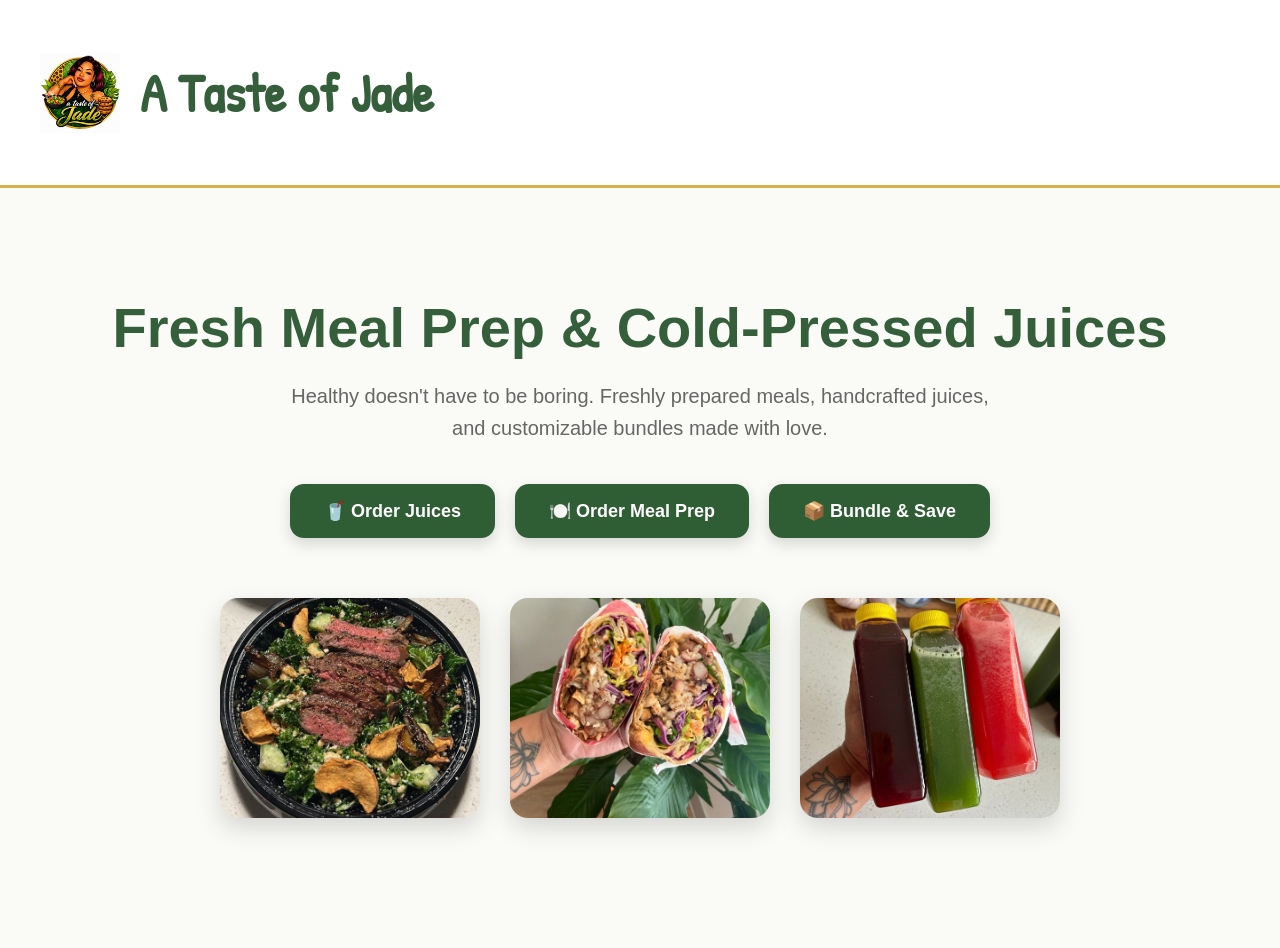
==== commit 864883bc: "Update index.html" ====
--- a/index.html
+++ b/index.html
@@ -2,38 +2,31 @@
 <html lang="en">
 
 <head>
-
     <meta charset="UTF-8">
     <meta name="viewport" content="width=device-width, initial-scale=1.0">
 
     <title>A Taste of Jade</title>
 
-    <link rel="stylesheet" href="style.css">
-
     <link rel="preconnect" href="https://fonts.googleapis.com">
     <link rel="preconnect" href="https://fonts.gstatic.com" crossorigin>
-
     <link href="https://fonts.googleapis.com/css2?family=Patrick+Hand&display=swap" rel="stylesheet">
 
+    <link rel="stylesheet" href="style.css">
 </head>
 
 <body>
 
 <header>
 
-    <div class="logo-container">
+    <img src="images/logo.png" alt="A Taste of Jade Logo" class="logo">
 
-        <img src="images/logo.png" alt="A Taste of Jade Logo" class="logo">
-
-        <h1 class="business-name">A Taste of Jade</h1>
-
-    </div>
+    <h1 class="site-title">A Taste of Jade</h1>
 
 </header>
 
 <section class="hero">
 
-    <h1>Fresh Meal Prep & Cold-Pressed Juices</h1>
+    <h1>Fresh Meal Prep &amp; Cold-Pressed Juices</h1>
 
     <p>
         Healthy doesn't have to be boring.
@@ -43,29 +36,29 @@
 
     <div class="buttons">
 
-        <a href="juices.html" class="button">
-            🥤 Order Juices
+        <a href="juices.html">
+            <button>🥤 Order Juices</button>
         </a>
 
-        <a href="mealprep.html" class="button">
-            🍽️ Order Meal Prep
+        <a href="mealprep.html">
+            <button>🍽️ Order Meal Prep</button>
         </a>
 
-        <a href="bundle.html" class="button">
-            💚 Bundle & Save
+        <a href="bundle.html">
+            <button>📦 Bundle &amp; Save</button>
         </a>
 
     </div>
 
-</section>
+    <div class="photo-strip">
 
-<section class="photo-strip">
+        <img src="images/steak-salad.jpeg" alt="Steak Salad">
 
-    <img src="images/steak-salad.jpeg" alt="Steak Salad">
+        <img src="images/jerkwrap.jpeg" alt="Jerk Chicken Wrap">
 
-    <img src="images/jerkwrap.jpeg" alt="Jerk Chicken Wrap">
+        <img src="images/juice1.jpeg" alt="Cold Pressed Juice">
 
-    <img src="images/juice1.jpeg" alt="Fresh Juice">
+    </div>
 
 </section>
 
--- a/style.css
+++ b/style.css
@@ -1,156 +1,108 @@
-/* Google Font */
+/* =========================
+   A Taste of Jade Styles
+========================= */
+
 body {
     margin: 0;
-    padding: 0;
-    font-family: Arial, sans-serif;
-    background: #ffffff;
+    font-family: Arial, Helvetica, sans-serif;
+    background: #fafaf7;
     color: #333;
 }
 
-/* ========================= */
-/* HEADER */
-/* ========================= */
-
 header {
+    display: flex;
+    align-items: center;
+    padding: 20px 40px;
     background: white;
-    padding: 18px 40px;
     border-bottom: 3px solid #d8b04c;
 }
 
-.logo-container {
-    display: flex;
-    align-items: center;
-    gap: 18px;
+.logo {
+    width: 80px;
+    height: auto;
 }
 
-.logo {
-    width: 75px;
-    height: 75px;
-    object-fit: contain;
+.site-title {
+    font-family: "Patrick Hand", cursive;
+    font-size: 54px;
+    color: #355e3b;
+    margin-left: 20px;
 }
-
-.business-name {
-    font-family: "Patrick Hand", cursive;
-    font-size: 58px;
-    color: #234728;
-    margin: 0;
-    font-weight: normal;
-}
-
-/* ========================= */
-/* HERO SECTION */
-/* ========================= */
 
 .hero {
     text-align: center;
-    padding: 70px 20px 40px;
+    padding: 60px 20px;
 }
 
 .hero h1 {
-    font-size: 58px;
-    color: #234728;
+    font-size: 56px;
+    color: #355e3b;
     margin-bottom: 20px;
 }
 
 .hero p {
-    font-size: 22px;
+    font-size: 20px;
     color: #666;
-    max-width: 800px;
+    max-width: 700px;
     margin: 0 auto 40px;
     line-height: 1.6;
 }
 
-/* ========================= */
-/* BUTTONS */
-/* ========================= */
+/* =========================
+   BUTTONS
+========================= */
 
 .buttons {
     display: flex;
     justify-content: center;
     gap: 20px;
     flex-wrap: wrap;
+    margin-bottom: 60px;
 }
 
-button {
+.buttons a {
+    text-decoration: none;
+}
+
+.buttons button {
     background: #2f5d34;
     color: white;
     border: none;
     padding: 16px 34px;
-    border-radius: 12px;
+    border-radius: 14px;
     font-size: 18px;
+    font-weight: bold;
     cursor: pointer;
-    transition: 0.3s;
-    font-weight: bold;
+    transition: all .3s ease;
+    box-shadow: 0 6px 15px rgba(0,0,0,.15);
 }
 
-button:hover {
+.buttons button:hover {
     background: #234728;
     transform: translateY(-3px);
 }
 
-/* ========================= */
-/* PHOTO STRIP */
-/* ========================= */
+/* =========================
+   PHOTO STRIP
+========================= */
 
 .photo-strip {
     display: flex;
     justify-content: center;
-    align-items: center;
     gap: 30px;
     flex-wrap: wrap;
-    padding: 20px 20px 70px;
+    margin-bottom: 70px;
 }
 
 .photo-strip img {
-    width: 280px;
+    width: 260px;
     height: 220px;
     object-fit: cover;
-    border-radius: 20px;
-    box-shadow: 0 10px 25px rgba(0,0,0,.18);
-    transition: .3s;
-    cursor: pointer;
+    border-radius: 18px;
+    box-shadow: 0 10px 25px rgba(0,0,0,.15);
+    transition: transform .3s ease;
 }
 
 .photo-strip img:hover {
     transform: scale(1.05);
 }
-
-/* ========================= */
-/* MOBILE */
-/* ========================= */
-
-@media (max-width: 768px) {
-
-    header {
-        padding: 15px;
-    }
-
-    .logo-container {
-        justify-content: center;
-        flex-direction: column;
-    }
-
-    .logo {
-        width: 65px;
-        height: 65px;
-    }
-
-    .business-name {
-        font-size: 42px;
-        text-align: center;
-    }
-
-    .hero h1 {
-        font-size: 36px;
-    }
-
-    .hero p {
-        font-size: 18px;
-    }
-
-    .photo-strip img {
-        width: 90%;
-        max-width: 320px;
-        height: auto;
-    }
-}
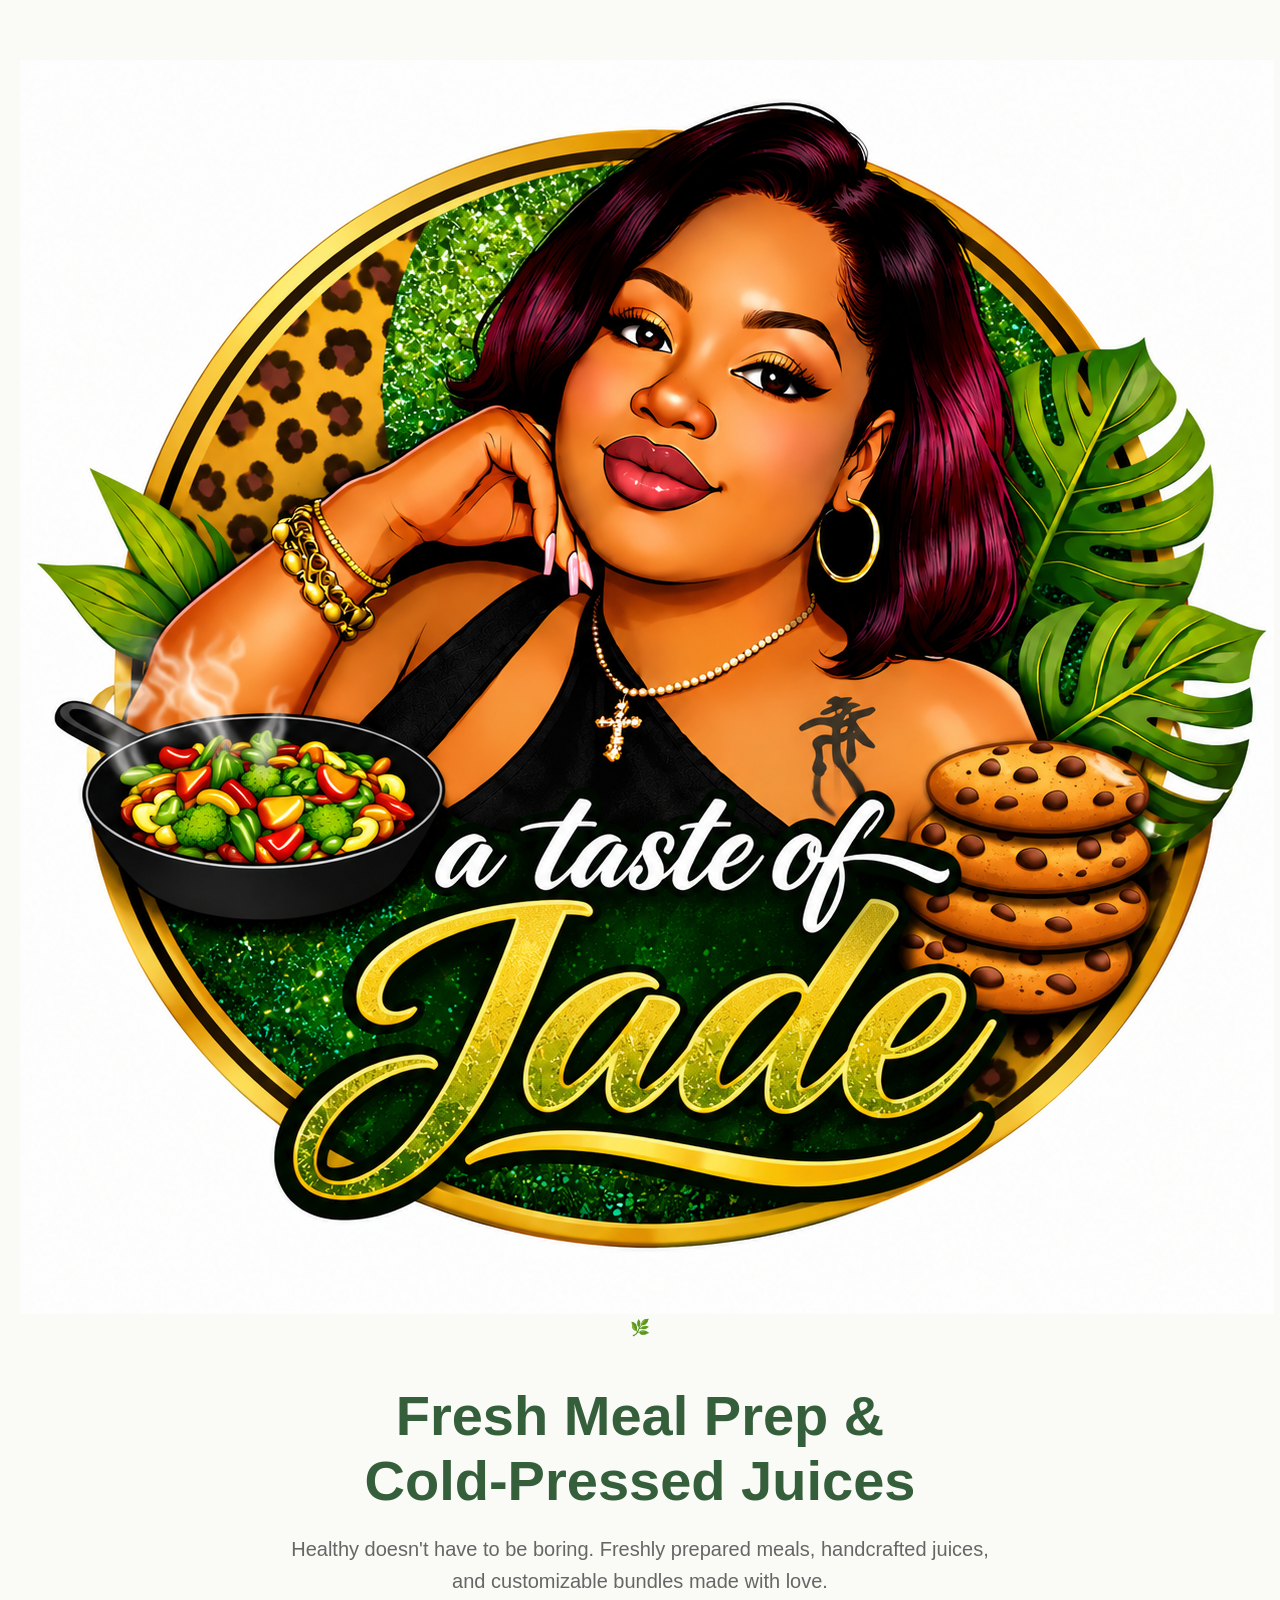
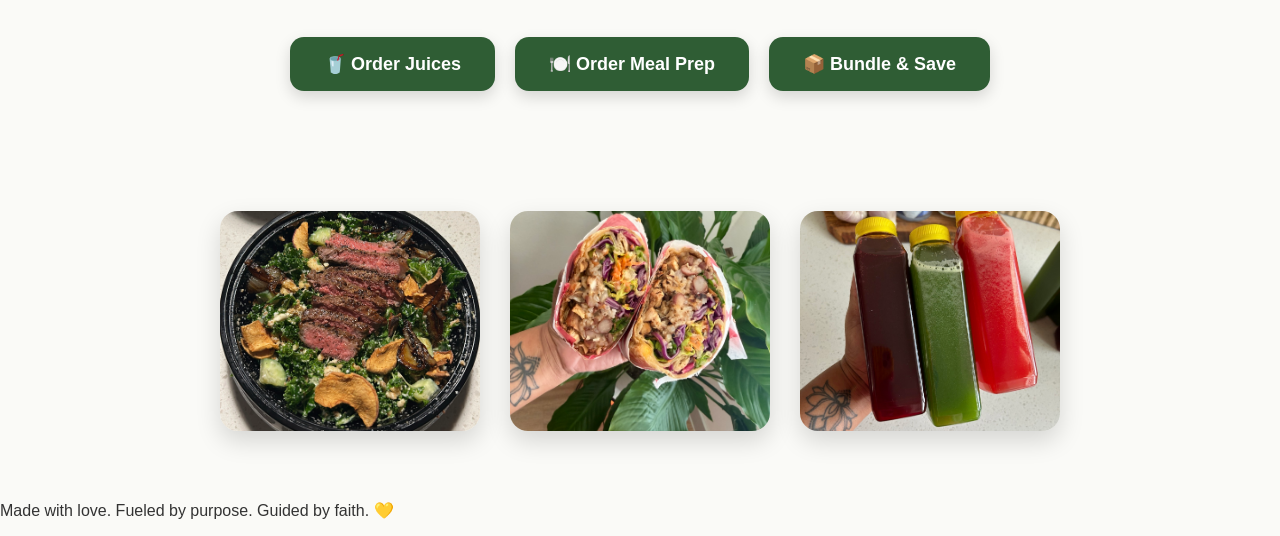
==== commit bfb2bc08: "Update index.html" ====
--- a/index.html
+++ b/index.html
@@ -7,60 +7,73 @@
 
     <title>A Taste of Jade</title>
 
-    <link rel="preconnect" href="https://fonts.googleapis.com">
-    <link rel="preconnect" href="https://fonts.gstatic.com" crossorigin>
-    <link href="https://fonts.googleapis.com/css2?family=Patrick+Hand&display=swap" rel="stylesheet">
-
     <link rel="stylesheet" href="style.css">
 </head>
 
 <body>
 
-<header>
+    <!-- HERO SECTION -->
 
-    <img src="images/logo.png" alt="A Taste of Jade Logo" class="logo">
+    <section class="hero">
 
-    <h1 class="site-title">A Taste of Jade</h1>
+        <img src="images/logo.png" alt="A Taste of Jade Logo" class="hero-logo">
 
-</header>
+        <div class="divider">
+            <span>🌿</span>
+        </div>
 
-<section class="hero">
+        <h1>
+            Fresh Meal Prep &
+            <br>
+            Cold-Pressed Juices
+        </h1>
 
-    <h1>Fresh Meal Prep &amp; Cold-Pressed Juices</h1>
+        <p>
+            Healthy doesn't have to be boring.
+            Freshly prepared meals,
+            handcrafted juices,
+            and customizable bundles made with love.
+        </p>
 
-    <p>
-        Healthy doesn't have to be boring.
-        Freshly prepared meals, handcrafted juices,
-        and customizable bundles made with love.
-    </p>
+        <div class="buttons">
 
-    <div class="buttons">
+            <a href="juices.html">
+                <button>🥤 Order Juices</button>
+            </a>
 
-        <a href="juices.html">
-            <button>🥤 Order Juices</button>
-        </a>
+            <a href="mealprep.html">
+                <button>🍽️ Order Meal Prep</button>
+            </a>
 
-        <a href="mealprep.html">
-            <button>🍽️ Order Meal Prep</button>
-        </a>
+            <a href="bundle.html">
+                <button>📦 Bundle & Save</button>
+            </a>
 
-        <a href="bundle.html">
-            <button>📦 Bundle &amp; Save</button>
-        </a>
+        </div>
 
-    </div>
+    </section>
 
-    <div class="photo-strip">
+    <!-- FEATURED PHOTOS -->
+
+    <section class="photo-strip">
 
         <img src="images/steak-salad.jpeg" alt="Steak Salad">
 
-        <img src="images/jerkwrap.jpeg" alt="Jerk Chicken Wrap">
+        <img src="images/jerkwrap.jpeg" alt="Jerk Wrap">
 
         <img src="images/juice1.jpeg" alt="Cold Pressed Juice">
 
-    </div>
+    </section>
 
-</section>
+    <footer>
+
+        <p>
+            Made with love.
+            Fueled by purpose.
+            Guided by faith. 💛
+        </p>
+
+    </footer>
 
 </body>
 
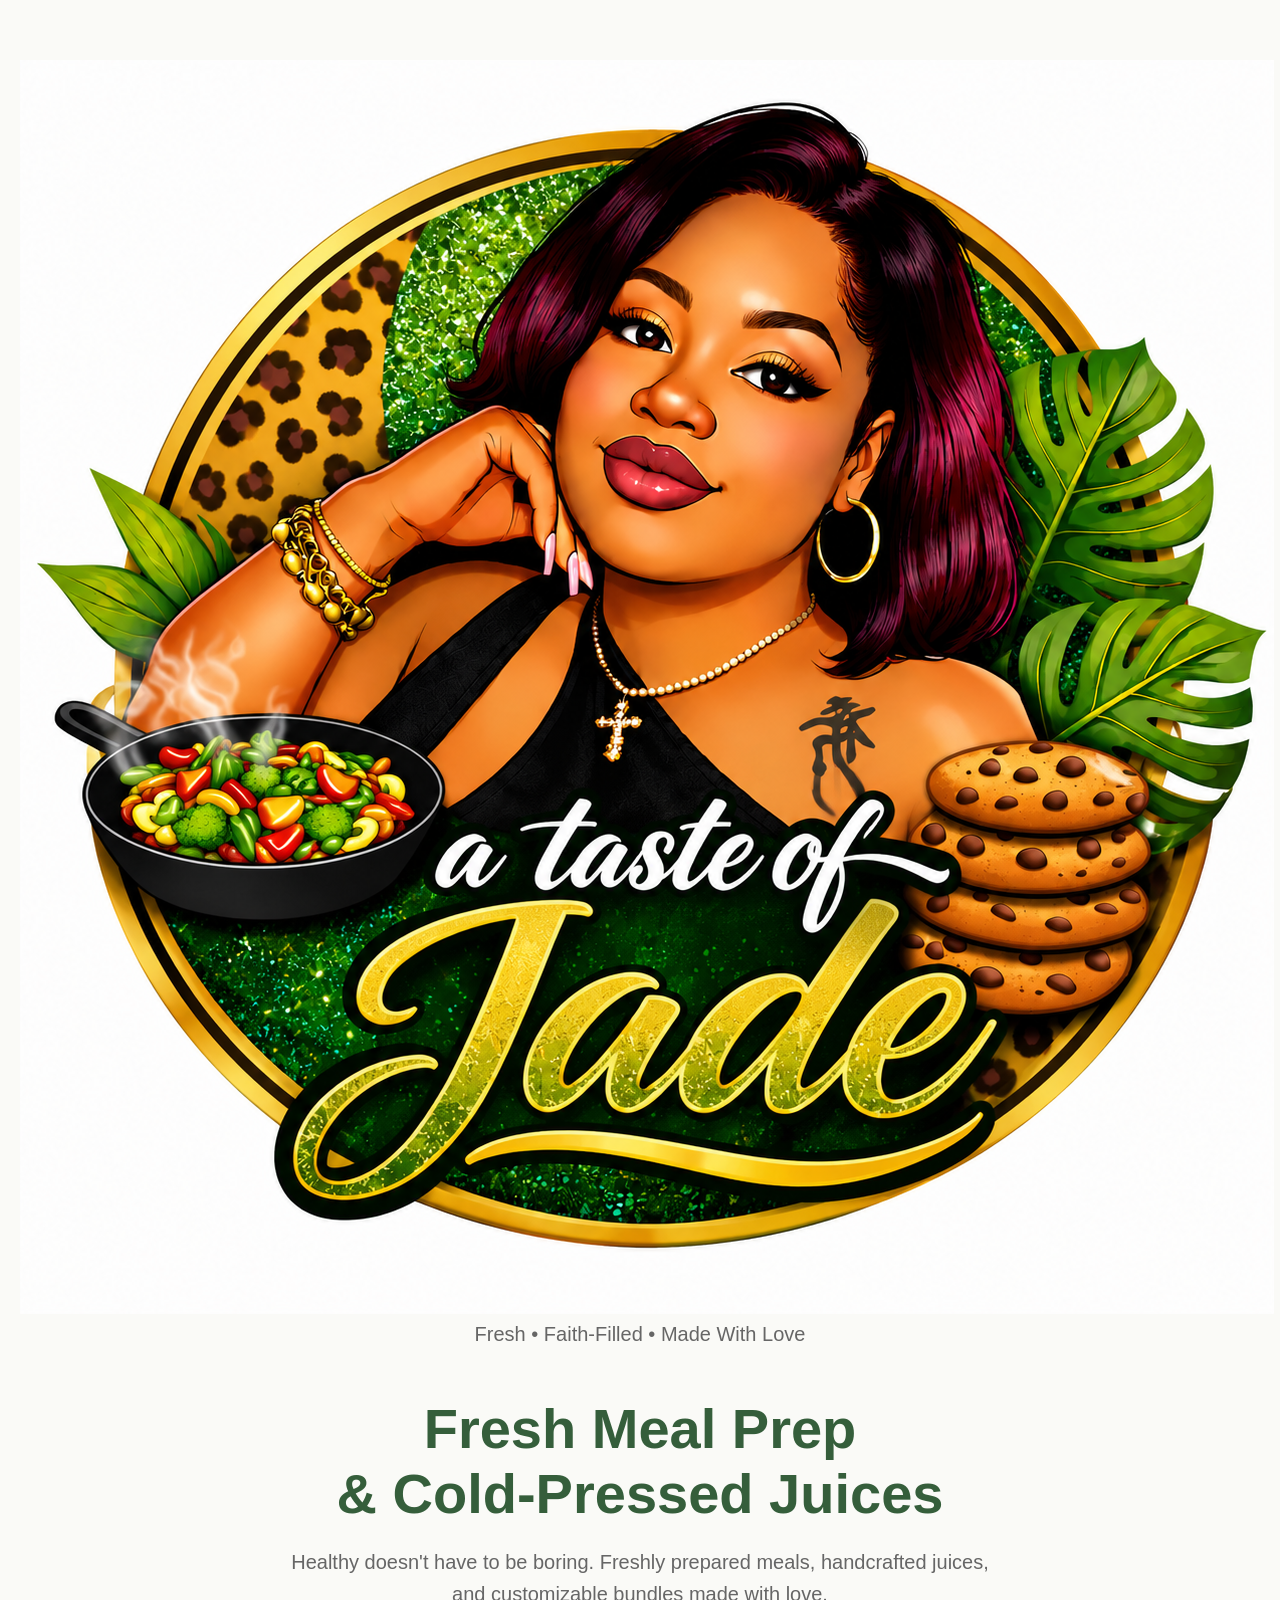
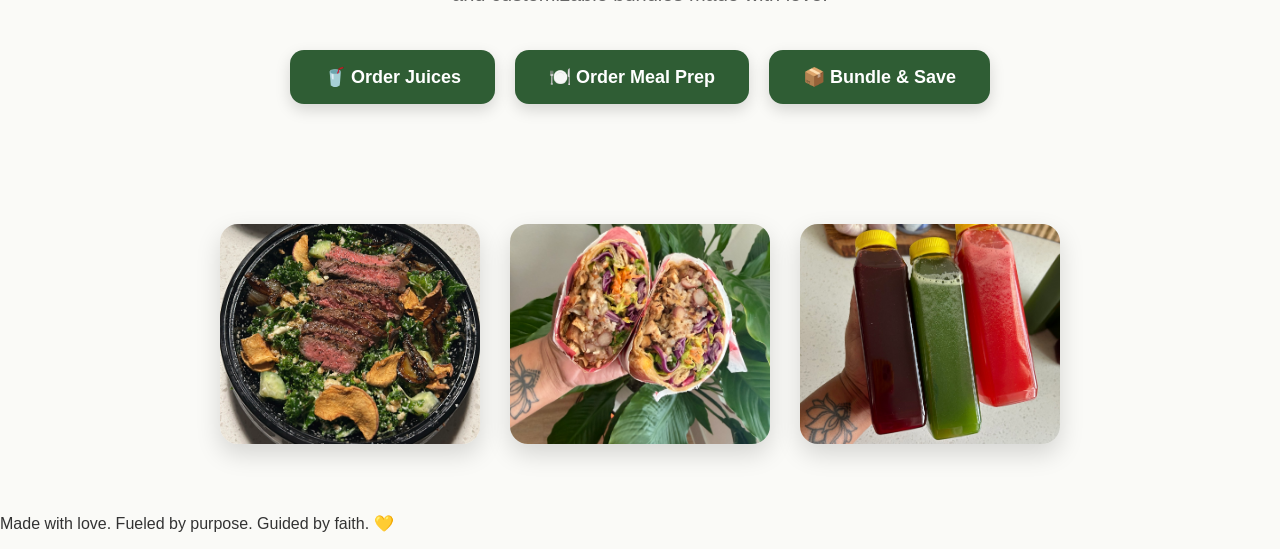
==== commit 009ad0fc: "Update index.html" ====
--- a/index.html
+++ b/index.html
@@ -18,14 +18,14 @@
 
         <img src="images/logo.png" alt="A Taste of Jade Logo" class="hero-logo">
 
-        <div class="divider">
-            <span>🌿</span>
-        </div>
+        <p class="welcome">
+            Fresh • Faith-Filled • Made With Love
+        </p>
 
         <h1>
-            Fresh Meal Prep &
+            Fresh Meal Prep
             <br>
-            Cold-Pressed Juices
+            & Cold-Pressed Juices
         </h1>
 
         <p>
